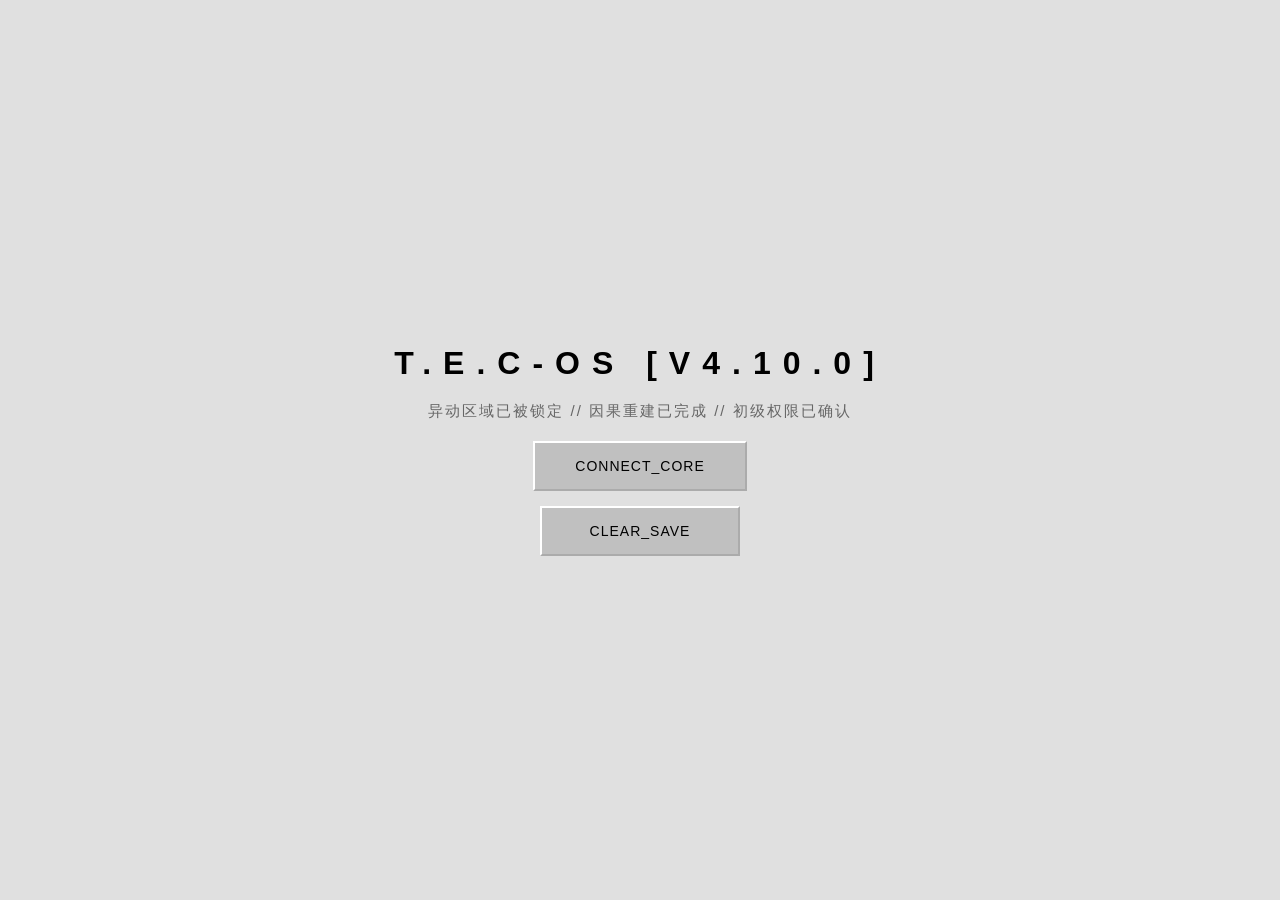
==== index.html @ 4143c0d0 "Add files via upload" ====
<html lang="zh-CN">
<head>
    <meta charset="UTF-8">
    <meta name="viewport" content="width=device-width, initial-scale=1.0, maximum-scale=1.0, user-scalable=no">
    <title>T.E.C-OS v4.11.0 - 异动区域已被锁定</title>
    <style>
        /* ========================== 全局样式 - 禁止修改 Start ========================== */
        :root {
            --os-green: #0066cc; /* 更柔和的蓝色 */
            --os-dark: #808080; /* 更深的灰色 */
            --os-warn: #cc6600; /* 更柔和的橙色 */
            --os-crit: #cc3333; /* 更柔和的红色 */
            --os-truename: #9966cc; /* 更柔和的紫色 */
            --os-bg: #e0e0e0; /* 更柔和的背景灰 */
            --color-char: #0066cc; /* 更柔和的蓝色 */
            --color-item: #669933; /* 更柔和的绿色 */
            --color-loc: #9966cc; /* 更柔和的紫色 */
            --panel-border: 2px outset #ffffff; /* 保持凸起边框 */
            --slot-border: 2px solid #999999; /* 更明显的边框 */
            --fs-small: 12px;
            --fs-main: 14px;
            --fs-large: 16px;
            --cyber-cyan: #0066cc; /* 更柔和的青色 */
            --cyber-pink: #cc6699; /* 更柔和的粉色 */
        }

        * { box-sizing: border-box; scrollbar-width: thin; scrollbar-color: var(--os-green) var(--os-bg); }
        body { margin: 0; padding: 0; background-color: var(--os-bg); color: #000000; font-family: "Arial", "Helvetica", sans-serif; height: 100vh; overflow: hidden; display: flex; flex-direction: column; }

        /* Overlays */
        .overlay { position: fixed; top: 0; left: 0; width: 100vw; height: 100vh; background: rgba(0, 0, 0, 0.95); z-index: 10000; display: none; flex-direction: column; align-items: center; justify-content: center; text-align: center; padding: 20px; }
        #boot-overlay { display: flex; background: var(--os-bg); }

        /* Main UI Layout */
        #main-system { display: grid; grid-template-areas: "header header header" "scene monitor entity" "logic logic action"; grid-template-rows: 40px 1fr 240px; grid-template-columns: 1fr 1.2fr 380px; gap: 8px; padding: 8px; height: 100vh; visibility: hidden; }

        header { grid-area: header; border: var(--panel-border); display: flex; align-items: center; padding: 0 15px; justify-content: space-between; font-size: 13px; background: #ffffff; }
        .panel { border: var(--panel-border); background: #ffffff; overflow: hidden; display: flex; flex-direction: column; }
        .panel-title { background: var(--os-green); color: #ffffff; font-size: 11px; padding: 5px 10px; font-weight: bold; text-transform: uppercase; letter-spacing: 1px; border: 1px solid #ffffff; border-bottom: 1px solid #000000; }
        
        #scene-panel { grid-area: scene; padding: 20px; overflow-y: auto; line-height: 1.8; font-size: 15px; }
        #monitor-panel { grid-area: monitor; padding: 12px; }
        #log-container { flex: 1; overflow-y: auto; font-size: var(--fs-main); line-height: 1.6; padding: 10px; } 
        
        /* 微博风格日志 */
        .log-entry { margin-bottom: 12px; }
        .log-time { color: #999; font-size: 11px; margin-right: 8px; }
        .log-with-media { margin-bottom: 8px; }
        .log-image, .log-audio { margin-top: 8px; }
        .log-image img { max-width: 300px; border-radius: 8px; cursor: pointer; }
        
        .weibo-entry {
            display: flex;
            gap: 10px;
            background: #fafafa;
            border: 1px solid #eee;
            border-radius: 12px;
            padding: 12px;
            margin-bottom: 8px;
        }
        .weibo-avatar {
            width: 48px;
            height: 48px;
            border-radius: 50%;
            overflow: hidden;
            flex-shrink: 0;
            background: #e0e0e0;
        }
        .weibo-avatar img {
            width: 100%;
            height: 100%;
            object-fit: cover;
        }
        .weibo-avatar-placeholder {
            display: flex;
            align-items: center;
            justify-content: center;
            font-size: 20px;
            color: #999;
            background: linear-gradient(135deg, #e0e0e0, #f0f0f0);
        }
        .weibo-content { flex: 1; min-width: 0; }
        .weibo-speaker {
            font-weight: bold;
            color: var(--os-green);
            margin-bottom: 4px;
            font-size: 13px;
        }
        .weibo-text { line-height: 1.6; word-break: break-word; }
        .weibo-media { margin-top: 10px; }
        .weibo-image {
            max-width: 100%;
            max-height: 300px;
            border-radius: 8px;
            cursor: pointer;
            transition: transform 0.2s;
        }
        .weibo-image:hover { transform: scale(1.02); }
        .weibo-audio {
            width: 100%;
            max-width: 300px;
            height: 36px;
        }
        
        /* 图片预览弹窗 */
        .image-preview-overlay {
            position: fixed;
            top: 0; left: 0; right: 0; bottom: 0;
            background: rgba(0,0,0,0.9);
            display: flex;
            align-items: center;
            justify-content: center;
            z-index: 100000;
            cursor: pointer;
        }
        .image-preview-overlay img {
            max-width: 90%;
            max-height: 90%;
            border-radius: 8px;
        }
        .image-preview-overlay .close-btn {
            position: absolute;
            top: 20px;
            right: 30px;
            font-size: 40px;
            color: white;
            cursor: pointer;
        }
        
        #entity-panel { grid-area: entity; }
        #logic-panel { grid-area: logic; padding: 15px; display: flex; flex-direction: column; gap: 12px; }

        .matrix-container { display: grid; grid-template-columns: repeat(5, 1fr); gap: 10px; flex: 1; }
        .slot { border: var(--slot-border); padding: 8px; display: flex; flex-direction: column; min-height: 85px; background: #f5f5f5; }
        .slot-label { font-size: 11px; color: var(--os-green); margin-bottom: 8px; font-weight: bold; }
        .slot-content { flex: 1; display: flex; flex-direction: column; gap: 6px; overflow-y: auto; }

        #action-area { grid-area: action; display: flex; flex-direction: column; gap: 8px; }
        .command-panel { flex: 1; padding: 15px; position: relative; }
        #command-line { background: #ffffff; border: 2px inset #c0c0c0; color: #000000; font-family: inherit; width: 100%; outline: none; padding: 12px 5px; font-size: var(--fs-large); }
        #command-line:focus { background: #ffffff; border: 2px inset #c0c0c0; }

        .inference-btn-container { padding: 10px; background: #c0c0c0; border-top: 2px inset #c0c0c0; display: flex; align-items: center; justify-content: center; }
        .inference-btn { 
            background: #c0c0c0; 
            border: 2px outset #ffffff; 
            color: #000000; 
            padding: 12px 20px; 
            cursor: pointer; 
            font-family: inherit; 
            font-weight: bold; 
            text-transform: uppercase; 
            letter-spacing: 2px;
            transition: all 0.2s cubic-bezier(0.4, 0, 0.2, 1);
            width: 100%;
        }
        .inference-btn:hover { background: #c0c0c0; color: #000000; box-shadow: none; }
        .inference-btn:active { border-style: inset; }

        /* --- TRUE ENDING: Windows 98 死机风格 --- */
        #capture-overlay { 
            background: #0000aa; /* Windows 98 蓝色背景 */
            z-index: 50000;
            overflow-y: auto;
            justify-content: flex-start;
            padding-top: 5vh;
        }

        /* 移除背景的大面积强烈闪烁，改为文字局部闪烁 */
        #capture-overlay.critical-glitch {
            background-color: #0000aa; /* 保持蓝色背景 */
            animation: none; /* 彻底死机感，不闪烁背景 */
        }

        .truename-identified-label {
            color: #ffffff; /* 白色文字 */
            font-size: 1.8rem; /* 优化字号，防止溢出 */
            letter-spacing: 12px;
            font-weight: 800;
            margin-bottom: 10px;
            text-transform: uppercase;
            font-family: "Arial", "Helvetica", sans-serif;
            animation: nameGlitch 3s infinite;
            will-change: transform, opacity;
        }

        .truename-title {
            color: #ffffff; /* 白色文字 */
            font-size: 6.0rem; /* 优化字号 */
            letter-spacing: 25px;
            font-weight: 900;
            margin: 10px 0 30px 0;
            font-family: "Arial", "Helvetica", sans-serif;
            animation: nameGlitch 4s infinite reverse;
            will-change: transform, opacity;
        }

        /* 坏死闪烁感限制在文字上 */
        @keyframes nameGlitch {
            0% { transform: translate(0); opacity: 1; }
            92% { transform: translate(0); opacity: 1; }
            94% { transform: translate(-2px, 1px); opacity: 0.8; text-shadow: 2px 0 #ffffff; }
            96% { transform: translate(2px, -1px); opacity: 0.9; text-shadow: -2px 0 #ffffff; }
            98% { transform: translate(-1px, -2px); opacity: 0.8; }
            100% { transform: translate(0); opacity: 1; }
        }

        #story-container {
            display: flex;
            flex-direction: column;
            align-items: center;
            width: 100%;
            max-width: 800px;
            margin: 0 auto;
        }

        .story-line { 
            font-size: 1rem;
            margin: 8px 0; 
            opacity: 0; 
            transform: translateY(10px); 
            transition: all 1s ease-out; 
            color: #ffffff; /* 白色文字 */
            font-weight: 400;
            letter-spacing: 4px;
            text-align: center;
            width: 100%;
        }
        .story-line.active { opacity: 1; transform: translateY(0); }

        .reboot-btn-red {
            background: #800000; /* Windows 98 红色 */
            border: 2px solid #ffffff;
            color: #ffffff;
            padding: 15px 40px;
            font-size: 1.1rem;
            cursor: pointer;
            font-family: "Arial", "Helvetica", sans-serif;
            font-weight: bold;
            letter-spacing: 10px;
            transition: 0.3s;
            text-transform: uppercase;
            margin-top: 30px;
        }
        .reboot-btn-red:hover {
            background: #ff0000;
            color: #ffffff;
        }

        .disconnect-text {
            color: #ffffff;
            font-size: 2rem;
            font-weight: bold;
            letter-spacing: 12px;
            margin-bottom: 30px;
            text-transform: uppercase;
            animation: none; /* 保持静止，死机感 */
        }

        /* Utility classes */
        .interactive-obj { cursor: pointer; font-weight: bold; text-decoration: underline; text-underline-offset: 4px; transition: 0.2s; }
        .obj-char { color: var(--color-char); }
        .obj-item { color: var(--color-item); }
        .obj-loc { color: var(--color-loc); }
        .clue-link { color: var(--os-warn); text-decoration: underline; font-weight: bold; cursor: pointer; text-shadow: 0 0 2px var(--os-warn); }
        .clue-synced { color: var(--os-green); font-weight: bold; text-decoration: none; cursor: default; }
        /* 高亮样式（无交互） */
        .highlight-item { color: var(--color-item); font-weight: bold; }
        .highlight-char { color: var(--color-char); font-weight: bold; }
        .highlight-loc { color: var(--color-loc); font-weight: bold; }
        /* 移除可能导致模糊的动画 */
        .clue-node, .mini-clue { padding: 8px; border: 2px outset #ffffff; font-size: var(--fs-main); cursor: pointer; background: #c0c0c0; color: #000000; margin-bottom: 8px; }
        .clue-node:hover { background: #c0c0c0; color: #000000; border-style: inset; }
        .clue-node.hidden { display: none; }
        .mini-clue { margin-bottom: 4px; padding: 4px; font-size: 11px; border: 2px inset #c0c0c0; color: #000000; background: #ffffff; }
        #context-menu { position: fixed; background: #c0c0c0; border: 2px outset #ffffff; z-index: 30000; display: none; min-width: 160px; }
        .menu-item { padding: 12px 15px; font-size: 14px; cursor: pointer; color: #000000; border-bottom: 1px solid #000000; display: flex; align-items: center; gap: 8px; }
        .menu-item:hover { background: var(--os-green); color: #ffffff; }
        .modal { position: fixed; top: 50%; left: 50%; transform: translate(-50%, -50%); background: #c0c0c0; border: 2px outset #ffffff; padding: 25px; z-index: 40000; display: none; min-width: 400px; max-width: 80vw; }
        .boot-btn { background: #c0c0c0; border: 2px outset #ffffff; color: #000000; padding: 10px; cursor: pointer; font-family: inherit; text-transform: uppercase; }
        .boot-btn:hover { background: #c0c0c0; color: #000000; border-style: inset; }
        .boot-btn:active { border-style: inset; }
        .narrative-capture { border-left: 3px solid var(--os-warn); padding: 5px 0 5px 15px; margin: 12px 0; color: #333333; background: #f5f5f5; }

        /* 观察说明文字样式 */
        .observation-description {
            color: #333333;
            background: #ffffff;
            padding: 10px;
            border: 1px solid #cccccc;
            margin: 10px 0;
        }
        /* ========================== 全局样式 - 禁止修改 End ========================== */

        /* ========================== 可修改区域 - 自定义样式 Start ========================== */
        /* 仅可在此区域添加/修改自定义样式，禁止修改上方原有样式 */

        /* 提取内联样式 */
        #clues-list {
            padding: 12px;
            flex: 3; /* 逻辑节点库占据更多空间 */
            overflow-y: auto;
            border-bottom: 2px inset #c0c0c0;
        }

        #endings-history {
            padding: 12px;
            flex: 1; /* 已解析因果占据较少空间 */
            overflow-y: auto;
        }

        /* 移动端Tab导航 */
        .mobile-tab-nav {
            display: none;
        }

        /* 移动端适配 - 单屏Tab切换 */
        @media (max-width: 768px) {
            body {
                overflow: hidden;
                height: 100vh;
            }

            #main-system {
                grid-template-areas: "tabnav" "content" "action";
                grid-template-rows: auto 1fr auto;
                grid-template-columns: 1fr;
                height: 100vh;
                overflow: hidden;
                padding: 4px;
                gap: 4px;
            }

            /* Tab导航 */
            .mobile-tab-nav {
                display: flex;
                grid-area: tabnav;
                background: #c0c0c0;
                border: 2px outset #ffffff;
            }

            .mobile-tab-btn {
                flex: 1;
                background: #c0c0c0;
                border: none;
                border-right: 2px inset #c0c0c0;
                color: #000000;
                padding: 12px 4px;
                font-family: inherit;
                font-size: 12px;
                cursor: pointer;
                text-transform: uppercase;
                letter-spacing: 1px;
            }

            .mobile-tab-btn:last-child {
                border-right: none;
            }
            
            .mobile-tab-btn.active {
                background: #ffffff;
                border: 2px inset #c0c0c0;
                color: #000000;
            }

            /* 隐藏桌面header */
            header {
                display: none;
            }

            /* 内容区域 - 所有面板都在这里 */
            #scene-panel,
            #monitor-panel,
            #entity-panel,
            #logic-panel {
                display: none;
                overflow: hidden;
            }

            /* Tab1: 场景 - 显示场景面板 */
            #main-system[data-tab="scene"] #scene-panel {
                display: flex;
                grid-area: scene;
            }

            /* Tab2: 矩阵 - 显示逻辑面板和线索面板 */
            #main-system[data-tab="matrix"] #logic-panel {
                display: flex;
                grid-area: logic;
            }

            #main-system[data-tab="matrix"] #entity-panel {
                display: flex;
                grid-area: entity;
            }

            /* Tab3: 因果 - 显示已解析因果 */
            #main-system[data-tab="truth"] #entity-panel {
                display: flex;
                grid-area: entity;
            }

            /* ===== Tab1 场景布局 ===== */
            #main-system[data-tab="scene"] {
                grid-template-areas: "tabnav" "scene" "monitor" "action";
                grid-template-rows: auto 1fr 1fr auto;
            }

            #main-system[data-tab="scene"] #scene-panel {
                flex-direction: column;
                padding: 0;
                grid-area: scene;
            }

            #main-system[data-tab="scene"] #text-scene {
                flex: 1;
                padding: 12px;
                font-size: 14px;
                line-height: 1.6;
                overflow-y: auto;
            }

            /* 日志在场景下方 */
            #main-system[data-tab="scene"] #monitor-panel {
                display: flex;
                flex-direction: column;
                grid-area: monitor;
                padding: 10px;
                border: none;
                border-top: var(--panel-border);
            }

            #main-system[data-tab="scene"] #monitor-panel .panel-title {
                display: block;
                background: transparent;
                color: var(--os-warn);
                padding: 0 0 8px 0;
                font-size: 10px;
                border-bottom: 1px solid rgba(255, 204, 0, 0.3);
                margin-bottom: 8px;
                flex-shrink: 0;
            }

            /* ===== Tab2 矩阵布局 ===== */
            #main-system[data-tab="matrix"] {
                grid-template-areas: "tabnav" "logic" "entity" "action";
                grid-template-rows: auto 1fr 1fr auto;
            }

            #main-system[data-tab="matrix"] #logic-panel {
                display: flex;
                flex-direction: column;
                grid-area: logic;
                padding: 10px;
            }

            #main-system[data-tab="matrix"] .matrix-container {
                grid-template-columns: repeat(2, 1fr);
                gap: 6px;
                flex: 1;
            }

            #main-system[data-tab="matrix"] .slot {
                min-height: 50px;
                padding: 5px;
            }

            #main-system[data-tab="matrix"] #entity-panel {
                display: flex;
                flex-direction: column;
                grid-area: entity;
                padding: 10px;
                border-top: var(--panel-border);
            }

            /* ===== Tab2 矩阵布局 - 只显示DATA_NODES ===== */
            #main-system[data-tab="matrix"] #entity-panel {
                display: flex;
                flex-direction: column;
                grid-area: entity;
                padding: 10px;
                border-top: var(--panel-border);
            }

            /* 矩阵Tab：隐藏第二个标题(ACHIEVED_TRUTH)和对应内容 */
            /* ACHIEVED_TRUTH标题在#clues-list之后，使用相邻兄弟选择器 */
            #main-system[data-tab="matrix"] #entity-panel > #clues-list + .panel-title,
            #main-system[data-tab="matrix"] #endings-history {
                display: none !important;
            }

            /* 矩阵Tab：显示第一个标题(DATA_NODES)，隐藏默认绿色背景 */
            #main-system[data-tab="matrix"] #entity-panel > .panel-title:first-of-type {
                display: block !important;
                background: transparent !important;
                color: var(--os-green) !important;
                padding: 0 0 8px 0 !important;
                font-size: 10px !important;
                border-bottom: 1px solid rgba(0, 255, 65, 0.3) !important;
                margin-bottom: 8px !important;
            }

            #main-system[data-tab="matrix"] #clues-list {
                flex: 1;
                height: auto;
                overflow-y: auto;
            }

            /* ===== Tab3 因果布局 - 只显示ACHIEVED_TRUTH ===== */
            #main-system[data-tab="truth"] {
                grid-template-areas: "tabnav" "entity" "action";
            }

            #main-system[data-tab="truth"] #entity-panel {
                display: flex;
                flex-direction: column;
                grid-area: entity;
                padding: 10px;
            }

            /* 因果Tab：隐藏第一个标题(DATA_NODES)和对应内容 */
            #main-system[data-tab="truth"] #entity-panel > .panel-title:first-of-type,
            #main-system[data-tab="truth"] #clues-list {
                display: none;
            }

            /* 因果Tab：显示第二个标题(ACHIEVED_TRUTH) */
            #main-system[data-tab="truth"] #entity-panel > .panel-title:nth-of-type(2) {
                display: block;
                background: transparent;
                color: var(--os-green);
                padding: 0 0 8px 0;
                font-size: 10px;
                border-bottom: 1px solid rgba(0, 255, 65, 0.3);
                margin-bottom: 8px;
            }

            #main-system[data-tab="truth"] #endings-history {
                display: block;
                flex: 1;
                overflow-y: auto;
            }

            /* 操作区域 */
            #action-area {
                grid-area: action;
                gap: 4px;
            }

            .command-panel {
                padding: 8px;
            }

            #command-line {
                font-size: 14px;
                padding: 8px 5px;
            }

            .inference-btn-container {
                padding: 6px;
            }

            .inference-btn {
                padding: 10px 12px;
                font-size: 11px;
                letter-spacing: 1px;
            }

            /* 触摸优化 */
            .mobile-tab-btn,
            .inference-btn,
            .clue-node {
                min-height: 44px;
            }

            /* 移动端右键菜单适配 */
            #context-menu {
                max-width: 80vw;
                min-width: 120px;
                box-shadow: 3px 3px 0 var(--os-green);
            }

            .menu-item {
                padding: 10px 12px;
                font-size: 13px;
            }
        }

        @media (max-width: 480px) {
            .mobile-tab-btn {
                font-size: 11px;
                padding: 10px 2px;
            }

            #main-system[data-tab="scene"] #text-scene {
                font-size: 13px;
                padding: 10px;
            }

            #main-system[data-tab="matrix"] .matrix-container {
                gap: 4px;
            }

            #main-system[data-tab="matrix"] .slot {
                min-height: 45px;
            }

            .slot-label {
                font-size: 9px;
            }
        }

        /* 移动端图片适配 */
        @media (max-width: 768px) {
            .weibo-image {
                max-height: 200px;
            }
            
            #main-system[data-tab="scene"] #monitor-panel .weibo-image {
                max-width: 100%;
                height: auto;
            }
        }

        @media (max-width: 480px) {
            .weibo-image {
                max-height: 150px;
            }
        }
        /* ========================== 可修改区域 - 自定义样式 End ========================== */
    </style>
</head>
<body>
    <!-- ========================== HTML结构 - 禁止修改 Start ========================== -->
    <div id="boot-overlay" class="overlay">
        <div style="letter-spacing: 12px; font-size: 2rem; font-weight: bold;" id="boot-title">T.E.C-OS [V4.10.0]</div>
        <div style="font-size: 15px; margin: 20px 0; color: #666; letter-spacing: 2px;">异动区域已被锁定 // 因果重建已完成 // 初级权限已确认</div>
        <button class="boot-btn" style="padding: 15px 40px; font-size: 14px; letter-spacing: 1px; min-width: 200px;" onclick="Engine.init()">CONNECT_CORE</button>
        <button class="boot-btn" style="padding: 15px 40px; margin-top: 15px; font-size: 14px; letter-spacing: 1px; min-width: 200px;" onclick="Engine.confirmClearSave()">CLEAR_SAVE</button>
    </div>

    <div id="ui-modal" class="modal">
        <div id="modal-title" style="color:var(--os-warn); font-weight: bold; margin-bottom: 12px; border-bottom: 1px solid; padding-bottom: 8px;">SYSTEM_PROMPT</div>
        <div id="modal-body" style="font-size: 15px; margin-bottom: 20px; line-height: 1.6;"></div>
        <div id="modal-input-container"></div>
        <div style="display:flex; justify-content: flex-end; gap: 12px;">
            <button class="boot-btn" id="modal-cancel" onclick="Engine.closeModal()">CLOSE</button>
            <button class="boot-btn" id="modal-confirm">CONFIRM</button>
        </div>
    </div>

    <div id="context-menu"></div>

    <!-- REFINED TRUE ENDING OVERLAY -->
    <div id="capture-overlay" class="overlay">
        <div id="capture-content" style="width: 100%; display: flex; flex-direction: column; align-items: center; min-height: 100%;">
            <div id="status-line" style="color: var(--cyber-cyan); font-size: 10px; margin-bottom: 30px; letter-spacing: 8px;">[ CAUSALITY_ANCHOR_ESTABLISHED // DATA_OVERFLOW ]</div>
            
            <div id="truename-block" style="display:none; flex-direction: column; align-items: center;">
                <div class="truename-identified-label">真名已识别</div>
                <h2 class="truename-title">『花魄』</h2>
            </div>

            <div id="story-container"></div>

            <div id="capture-actions" style="margin-top:40px; opacity:0; transition: 3s; display: flex; flex-direction: column; align-items: center; width: 100%; padding-bottom: 50px;">
                <div id="disconnect-notice" style="display: none; text-align: center;">
                    <div class="disconnect-text">调查员已断开连接</div>
                    <button class="boot-btn" style="padding: 12px 40px; border-color: #444; color: #888; letter-spacing: 4px; font-size: 13px; cursor: pointer;" onclick="location.reload()">断线重连 (RECONNECT)</button>
                </div>
                <button id="final-capture-btn" class="reboot-btn-red" onclick="Engine.performFinalCapture()">确认捕获 (CAPTURE)</button>
            </div>
        </div>
    </div>

    <main id="main-system" data-tab="scene">
        <!-- 移动端Tab导航 -->
        <nav class="mobile-tab-nav" role="tablist" aria-label="移动端标签导航">
            <button class="mobile-tab-btn active" data-tab="scene" role="tab" aria-selected="true" aria-controls="scene-panel">场景</button>
            <button class="mobile-tab-btn" data-tab="matrix" role="tab" aria-selected="false" aria-controls="logic-panel">矩阵</button>
            <button class="mobile-tab-btn" data-tab="truth" role="tab" aria-selected="false" aria-controls="entity-panel">因果</button>
        </nav>

        <header>
            <div id="loc-tag">SCANNER // LOCALHOST</div>
            <div id="progress-tag">SYNC: 0.00%</div>
            <div id="os-time">00:00:00</div>
        </header>

        <div class="panel" id="scene-panel">
            <div class="panel-title">SCENE_FEED (视域终端)</div>
            <div id="text-scene"></div>
        </div>

        <div class="panel" id="monitor-panel">
            <div class="panel-title">SYS_LOGS (因果追踪)</div>
            <div id="log-container"></div>
        </div>

        <div class="panel" id="entity-panel">
            <div class="panel-title">DATA_NODES (逻辑节点库)</div>
            <div id="clues-list"></div>
            <div class="panel-title">ACHIEVED_TRUTH (已解析因果)</div>
            <div id="endings-history"></div>
        </div>

        <div class="panel" id="logic-panel">
            <div class="panel-title">INFERENCE_MATRIX (逻辑阵列)</div>
            <div class="matrix-container">
                <div class="slot" data-type="vision"><span class="slot-label">视觉 (V)</span><div class="slot-content" id="slot-vision"></div></div>
                <div class="slot" data-type="hearing"><span class="slot-label">听觉 (H)</span><div class="slot-content" id="slot-hearing"></div></div>
                <div class="slot" data-type="touch"><span class="slot-label">触觉 (T)</span><div class="slot-content" id="slot-touch"></div></div>
                <div class="slot" data-type="smell"><span class="slot-label">嗅觉 (S)</span><div class="slot-content" id="slot-smell"></div></div>
                <div class="slot" data-type="taste"><span class="slot-label">味觉 (A)</span><div class="slot-content" id="slot-taste"></div></div>
            </div>
        </div>

        <div id="action-area">
            <div class="panel command-panel">
                <div class="panel-title">TERMINAL_INPUT (指令交互)</div>
                <div style="flex:1; display:flex; align-items:center;">
                    <input type="text" id="command-line" autocomplete="off" placeholder="查询/捕获/前往/出示/更新">
                </div>
            </div>
            <div class="panel" style="border-top: none;">
                <div class="inference-btn-container">
                    <button class="inference-btn" onclick="Engine.executeInference()">
                        [ SYNC_MATRIX_INFERENCE ]
                    </button>
                </div>
            </div>
        </div>
    </main>
    <!-- ========================== HTML结构 - 禁止修改 End ========================== -->

    <script>
        // ========================== 全局配置 Start ==========================
        const CONFIG = {
            VERSION: 'v4.10.0',
            SAVE_KEY: 'causal_os_save',
            // 颜色配置
            COLORS: {
                GREEN: '#0066cc',
                DARK: '#808080',
                WARN: '#cc6600',
                CRIT: '#cc3333',
                TRUENAME: '#9966cc',
                BG: '#e0e0e0',
                CHAR: '#0066cc',
                ITEM: '#669933',
                LOC: '#9966cc',
                CYAN: '#0066cc',
                PINK: '#cc6699'
            },
            // 动画延迟
            DELAYS: {
                STORY_LINE: 1500,
                CAPTURE_ACTIONS: 6000,
                TRUENAME_BLOCK: 800,
                GLITCH_NOTICE: 400
            },
            // 日志配置
            LOG: {
                BUFFER_FLUSH_INTERVAL: 50,
                MAX_BUFFER_SIZE: 500,
                SAVE_LOG_DEBOUNCE: 2000  // 保存日志防抖间隔（毫秒）
            },
            // 菜单配置
            MENU: {
                ESTIMATED_WIDTH: 160,
                ESTIMATED_HEIGHT: 120,
                BOUNDARY_PADDING: 10
            }
        };
        // ========================== 全局配置 End ==========================

        // ========================== 工具函数 Start ==========================
        // XSS防护：HTML转义
        function escapeHtml(str) {
            if (str === null || str === undefined) return '';
            const div = document.createElement('div');
            div.textContent = str;
            return div.innerHTML;
        }

        // 正则表达式特殊字符转义
        function escapeHtmlForRegex(str) {
            if (str === null || str === undefined) return '';
            return str.replace(/[.*+?^${}()|[\]\\]/g, '\\$&');
        }

        // 防抖函数
        function debounce(func, wait) {
            let timeout;
            return function executedFunction(...args) {
                const later = () => {
                    clearTimeout(timeout);
                    func(...args);
                };
                clearTimeout(timeout);
                timeout = setTimeout(later, wait);
            };
        }
        // ========================== 工具函数 End ==========================

        // ========================== 玩法管理器 Start ==========================
        const GameplayManager = {
            handlers: {},
            
            register(type, handler) {
                this.handlers[type] = handler;
            },
            
            execute(engine, targetId, cmd, extraData = {}) {
                const handler = this.handlers[cmd.type];
                if (handler) {
                    return handler.execute(engine, targetId, cmd, extraData);
                }
                engine.addLog(`未知玩法类型: ${cmd.type}`, "error");
                return false;
            },
            
            hasHandler(type) {
                return !!this.handlers[type];
            }
        };

        // 密码解锁玩法
        GameplayManager.register('password', {
            execute(engine, targetId, cmd) {
                engine.showModal({
                    title: `加密锁定: ${escapeHtml(engine.state.data.items[targetId].label)}`,
                    body: "输入授权密钥进行逻辑解构：",
                    hasInput: true,
                    confirm: (val) => {
                        if (val === cmd.value) {
                            engine.addLog(`[密钥匹配成功]`, "sys");
                            engine.closeModal();
                            if (cmd.onSuccess) engine.applyResults(cmd.onSuccess);
                        } else {
                            engine.addLog("密钥校验失败：访问被拒绝。", "error");
                        }
                    }
                });
            }
        });

        // 文本显示玩法
        GameplayManager.register('text', {
            execute(engine, targetId, cmd, extraData = {}) {
                engine.addLog(engine.processTextWithClues(cmd.value), "info", {
                    image: extraData.image || null,
                    audio: extraData.audio || null
                });
                if (cmd.results) engine.applyResults(cmd.results);
            }
        });

        // 对话玩法
        GameplayManager.register('talk', {
            execute(engine, targetId, cmd) {
                const char = engine.state.data.chars[targetId];
                if (char) {
                    // 获取当前场景
                    const currentSceneId = engine.state.currentScene;
                    
                    // 确定要使用的对话队列
                    let talkQueue = null;
                    // 优先检查场景绑定的对话
                    if (char.sceneTalks && char.sceneTalks[currentSceneId] && char.sceneTalks[currentSceneId].length > 0) {
                        talkQueue = char.sceneTalks[currentSceneId];
                    } 
                    // 然后检查默认对话
                    else if (char.defaultTalks && char.defaultTalks.length > 0) {
                        talkQueue = char.defaultTalks;
                    }
                    // 最后降级到旧的 talkQueue
                    else if (char.talkQueue && char.talkQueue.length > 0) {
                        talkQueue = char.talkQueue;
                    }
                    
                    if (talkQueue) {
                        if (engine.state.charTalkIndex[targetId] === undefined) {
                            engine.state.charTalkIndex[targetId] = 0;
                        }
                        const currentTalk = talkQueue[engine.state.charTalkIndex[targetId]];
                        // 微博风格显示对话：带头像和说话者
                        engine.addLog(
                            engine.processTextWithClues(currentTalk.text), 
                            "info",
                            { 
                                avatar: char.avatar || null,
                                speaker: char.name,
                                image: currentTalk.image || null,
                                audio: currentTalk.audio || null
                            }
                        );
                        if (currentTalk.results) engine.applyResults(currentTalk.results);
                        engine.state.charTalkIndex[targetId] = 
                            (engine.state.charTalkIndex[targetId] + 1) % talkQueue.length;
                    }
                }
            }
        });

        // 组合锁玩法
        GameplayManager.register('comboLock', {
            execute(engine, targetId, cmd) {
                const digits = cmd.digits || 4;
                engine.showModal({
                    title: `组合锁: ${escapeHtml(engine.state.data.items[targetId].label)}`,
                    body: `输入${digits}位组合码：`,
                    hasInput: true,
                    confirm: (val) => {
                        if (val === cmd.value) {
                            engine.addLog(`[组合匹配成功]`, "sys");
                            engine.closeModal();
                            if (cmd.onSuccess) engine.applyResults(cmd.onSuccess);
                        } else {
                            engine.addLog(`组合错误，请重试。`, "error");
                        }
                    }
                });
            }
        });

        // 选择分支玩法
        GameplayManager.register('choice', {
            execute(engine, targetId, cmd) {
                const options = cmd.options || [];
                const container = document.getElementById('modal-input-container');
                
                engine.showModal({
                    title: cmd.title || "选择",
                    body: cmd.prompt || "请选择：",
                    hasInput: false,
                    confirm: null
                });
                
                container.innerHTML = '';
                options.forEach((opt, idx) => {
                    const btn = document.createElement('button');
                    btn.className = 'boot-btn';
                    btn.style.cssText = 'display: block; width: 100%; margin: 8px 0; text-align: left;';
                    btn.innerText = escapeHtml(opt.label);
                    btn.onclick = () => {
                        engine.closeModal();
                        if (opt.results) engine.applyResults(opt.results);
                        if (opt.message) engine.addLog(engine.processTextWithClues(opt.message), "info");
                    };
                    container.appendChild(btn);
                });
                
                document.getElementById('modal-confirm').style.display = 'none';
                document.getElementById('modal-cancel').innerText = '取消';
                
                // 存储原始closeModal以便恢复
                const originalCloseModal = engine.closeModal.bind(engine);
                engine.closeModal = function() {
                    originalCloseModal();
                    // 恢复确认按钮显示
                    document.getElementById('modal-confirm').style.display = '';
                    // 恢复closeModal
                    engine.closeModal = originalCloseModal;
                };
            }
        });

        // 物品记录玩法
        GameplayManager.register('pickup', {
            execute(engine, targetId, cmd) {
                const itemData = engine.state.data.items[targetId];
                if (!itemData) {
                    engine.addLog(`[记录失败] 物品不存在。`, "error");
                    return;
                }
                
                if (!itemData.canBePicked) {
                    engine.addLog(`[记录失败] 该物品无法记录。`, "error");
                    return;
                }
                
                if (engine.state.inventory.includes(targetId)) {
                    engine.addLog(`[记录失败] 该物品已在物品档案中。`, "warn");
                    return;
                }
                
                engine.state.inventory.push(targetId);
                engine.addLog(`[记录成功] "${escapeHtml(itemData.label)}"已被记录在案。`, "sys");
                engine.saveGame();
            }
        });

        // 物品使用玩法
        GameplayManager.register('useItem', {
            execute(engine, targetId, cmd) {
                const requiredItem = cmd.requiredItem;
                // 检查物品档案中是否有该物品
                const hasItemInInventory = engine.state.inventory.includes(requiredItem);
                
                if (hasItemInInventory) {
                    let successMessage = cmd.successMessage || '物品已使用。';
                    engine.addLog(`[使用成功] ${engine.processTextWithClues(successMessage)}`, "sys");
                    if (cmd.onSuccess) engine.applyResults(cmd.onSuccess);
                } else {
                    // 使用自定义失败消息或默认消息
                    const failMessage = cmd.failMessage || `物品档案中没有"${requiredItem}"。`;
                    engine.addLog(`[使用失败] ${escapeHtml(failMessage)}`, "error");
                }
            }
        });



        // 条件触发玩法
        GameplayManager.register('conditional', {
            execute(engine, targetId, cmd) {
                const conditions = cmd.conditions || [];
                let allMet = true;
                let failedCondition = null;
                
                for (const cond of conditions) {
                    if (cond.flag && !engine.state.gameFlags[cond.flag]) {
                        allMet = false;
                        failedCondition = cond;
                        break;
                    }
                    if (cond.clue && !engine.state.foundClueIds.includes(cond.clue)) {
                        allMet = false;
                        failedCondition = cond;
                        break;
                    }
                }
                
                if (allMet) {
                    engine.addLog(engine.processTextWithClues(cmd.successMessage || '条件满足。'), "sys");
                    if (cmd.onSuccess) engine.applyResults(cmd.onSuccess);
                } else {
                    engine.addLog(engine.processTextWithClues(failedCondition?.failMessage || cmd.failMessage || '条件不满足。'), "error");
                }
            }
        });
        // ========================== 玩法管理器 End ==========================

        // ========================== 核心引擎逻辑 - 禁止修改 Start ==========================
        const Engine = {
            state: {
                currentScene: "",
                foundClueIds: [], 
                gameFlags: {}, 
                matrix: { vision: [], hearing: [], touch: [], smell: [], taste: [] },
                charTalkIndex: {}, 
                achievedEndings: [], // 已达成的结局
                inventory: [], // 物品档案 - 存储已记录的物品ID
                data: null,
                lastSaveLogTime: 0 // 上次显示保存日志的时间戳
            },

            init() {
                // 设置全局engine变量
                window.engine = this;
                
                // 设置版本号显示
                const bootTitle = document.getElementById('boot-title');
                if (bootTitle) {
                    bootTitle.textContent = `T.E.C-OS [${CONFIG.VERSION.toUpperCase()}]`;
                }
                
                // 初始化 BroadcastChannel 监听器
                this.initBroadcastChannel();
                
                // 尝试加载保存的游戏状态
                const savedState = localStorage.getItem(CONFIG.SAVE_KEY);
                if (savedState) {
                    try {
                        const parsedState = JSON.parse(savedState);
                        this.state.currentScene = parsedState.currentScene;
                        this.state.foundClueIds = parsedState.foundClueIds;
                        this.state.gameFlags = parsedState.gameFlags;
                        this.state.matrix = parsedState.matrix;
                        this.state.charTalkIndex = parsedState.charTalkIndex;
                        this.state.achievedEndings = parsedState.achievedEndings || [];
                        this.state.inventory = parsedState.inventory || []; // 加载物品档案数据，确保向后兼容
                        this.state.data = initialProjectData; // 数据结构保持不变
                        document.getElementById('boot-overlay').style.display = 'none';
                        document.getElementById('main-system').style.visibility = 'visible';
                        this.renderScene();
                        this.startTime();
                        this.addLog(`T.E.C-OS ${CONFIG.VERSION} 内核已启动。检测到存档数据。`, "sys");
                        this.addLog("正在恢复上次会话...", "sys");
                    } catch (e) {
                        // 加载失败，使用初始状态
                        this.state.data = initialProjectData;
                        this.state.currentScene = this.state.data.config.startScene;
                        this.state.achievedEndings = [];
                        document.getElementById('boot-overlay').style.display = 'none';
                        document.getElementById('main-system').style.visibility = 'visible';
                        this.renderScene();
                        this.startTime();
                        this.addLog(`T.E.C-OS ${CONFIG.VERSION} 内核已启动。吸取完成，已确认权限。`, "sys");
                    }
                } else {
                    // 首次启动，使用初始状态
                    this.state.data = initialProjectData;
                    this.state.currentScene = this.state.data.config.startScene;
                    this.state.achievedEndings = [];
                    document.getElementById('boot-overlay').style.display = 'none';
                    document.getElementById('main-system').style.visibility = 'visible';
                    this.renderScene();
                    this.startTime();
                    this.addLog(`T.E.C-OS ${CONFIG.VERSION} 内核已启动。吸取完成，已确认权限。`, "sys");
                }
                
                document.getElementById('command-line').onkeypress = (e) => {
                    if(e.key === 'Enter') this.handleCommand(e.target.value);
                };
                document.addEventListener('click', () => {
                    document.getElementById('context-menu').style.display = 'none';
                });
                
                // 为日志容器绑定线索点击事件
                const logContainer = document.getElementById('log-container');
                if (logContainer) {
                    this.bindInteractiveEvents(logContainer);
                }
                
                // 加载存档后重新渲染线索和矩阵
                this.renderSavedState();
                
                // 检查是否有编辑器的更新数据（首次加载时跳过，避免每次刷新都显示提示）
                const editorUpdate = this.checkForEditorUpdate();
                if (editorUpdate) {
                    // 检查是否是首次加载（通过检查是否有存档数据判断）
                    const savedState = localStorage.getItem(CONFIG.SAVE_KEY);
                    if (!savedState) {
                        // 首次加载，使用初始数据，不显示更新提示
                        console.log('[游戏] 首次加载，使用初始数据');
                    } else {
                        // 不是首次加载，显示更新提示
                        // 延迟显示提示，确保界面已加载完成
                        setTimeout(() => {
                            this.showEditorUpdatePrompt(editorUpdate.data, editorUpdate.timestamp);
                        }, 500);
                    }
                }
            },
            
            // 渲染保存的游戏状态
            renderSavedState() {
                // 渲染已发现的线索
                const cluesList = document.getElementById('clues-list');
                cluesList.innerHTML = '';
                this.state.foundClueIds.forEach(id => {
                    const clue = this.state.data.clues[id];
                    if (clue) {
                        const node = document.createElement('div');
                        node.className = 'clue-node';
                        node.id = `clue-node-${CSS.escape(id)}`;
                        node.innerText = `[${clue.type.toUpperCase()}] ${clue.label}`;
                        node.onclick = () => this.addToMatrix(id);
                        // 如果线索已在矩阵中，隐藏线索节点
                        if (this.state.matrix[clue.type].includes(id)) {
                            node.classList.add('hidden');
                        }
                        cluesList.appendChild(node);
                    }
                });
                
                // 渲染矩阵中的线索
                const matrixTypes = ['vision', 'hearing', 'touch', 'smell', 'taste'];
                matrixTypes.forEach(type => {
                    this.renderMatrixSlot(type);
                });
                
                // 渲染已达成的结局
                const history = document.getElementById('endings-history');
                history.innerHTML = '';
                this.state.achievedEndings.forEach(endingId => {
                    const ending = this.state.data.endings.find(e => e.id === endingId);
                    if (ending) {
                        const div = document.createElement('div');
                        div.id = `hist-${CSS.escape(ending.id)}`;
                        div.style.color = CONFIG.COLORS.WARN;
                        div.style.marginBottom = "8px";
                        div.innerHTML = `● <b>达成</b>：${escapeHtml(ending.name)}`;
                        history.appendChild(div);
                    }
                });
                
                // 更新进度
                this.updateProgress();
            },
            
            // ========================== 编辑器实时同步功能 Start ==========================
            // 检查是否有来自编辑器的更新数据
            checkForEditorUpdate() {
                const SYNC_KEY = 'causal_os_editor_data';
                const SYNC_TIMESTAMP_KEY = 'causal_os_editor_timestamp';
                
                const syncData = localStorage.getItem(SYNC_KEY);
                const syncTimestamp = localStorage.getItem(SYNC_TIMESTAMP_KEY);
                
                if (!syncData || !syncTimestamp) return false;
                
                const timestamp = parseInt(syncTimestamp);
                const currentTime = Date.now();
                
                // 如果同步数据超过 1 小时，自动清理
                if (currentTime - timestamp > 3600000) {
                    localStorage.removeItem(SYNC_KEY);
                    localStorage.removeItem(SYNC_TIMESTAMP_KEY);
                    return false;
                }
                
                // 检查数据是否有更新
                const newData = JSON.parse(syncData);
                const currentDataStr = JSON.stringify(this.state.data);
                if (currentDataStr === JSON.stringify(newData)) {
                    return false; // 数据相同，无需更新
                }
                
                return { data: newData, timestamp };
            },
            
            // 显示编辑器更新提示并加载新数据
            showEditorUpdatePrompt(newData, timestamp) {
                const updateTime = new Date(timestamp).toLocaleTimeString('zh-CN');
                const msg = `编辑器已更新 (${updateTime})，是否加载新数据？\n\n注意：加载将保留当前游戏进度，但内容数据会更新。`;
                
                if (confirm(msg)) {
                    this.loadEditorData(newData);
                    this.addLog(`已加载编辑器最新数据。`, "sys");
                }
            },
            
            // 加载编辑器数据并刷新界面
            loadEditorData(newData) {
                this.state.data = newData;
                // 刷新当前场景
                this.renderScene();
                // 刷新线索列表
                this.renderSavedState();
            },
            
            // 手动检查编辑器更新的方法（供调试或按钮调用）
            manualCheckUpdate() {
                const update = this.checkForEditorUpdate();
                if (update) {
                    this.showEditorUpdatePrompt(update.data, update.timestamp);
                } else {
                    this.addLog(`未检测到编辑器更新，或数据已过期。`, "info");
                }
            },
            
            // 初始化 BroadcastChannel 监听器
            initBroadcastChannel() {
                try {
                    const channel = new BroadcastChannel('causal_os_sync');
                    channel.onmessage = (event) => {
                        if (event.data.type === 'sync_data') {
                            console.log('[游戏] 收到编辑器同步数据');
                            this.showEditorUpdatePrompt(event.data.data, event.data.timestamp);
                        }
                    };
                    console.log('[游戏] BroadcastChannel 监听器已初始化');
                } catch (e) {
                    console.error('[游戏] BroadcastChannel 初始化失败:', e);
                    // 降级到 localStorage 检查
                    console.log('[游戏] 降级到 localStorage 检查');
                }
            },
            // ========================== 编辑器实时同步功能 End ==========================
            
            // 保存游戏状态
            saveGame() {
                const saveData = {
                    currentScene: this.state.currentScene,
                    foundClueIds: this.state.foundClueIds,
                    gameFlags: this.state.gameFlags,
                    matrix: this.state.matrix,
                    charTalkIndex: this.state.charTalkIndex,
                    achievedEndings: this.state.achievedEndings,
                    inventory: this.state.inventory // 保存物品档案数据
                };
                try {
                    localStorage.setItem(CONFIG.SAVE_KEY, JSON.stringify(saveData));
                    // 防抖：只有距离上次保存日志超过阈值时才显示
                    const now = Date.now();
                    if (now - this.state.lastSaveLogTime >= CONFIG.LOG.SAVE_LOG_DEBOUNCE) {
                        this.addLog("[系统] 游戏状态已自动保存。", "sys");
                        this.state.lastSaveLogTime = now;
                    }
                } catch (e) {
                    this.addLog("[系统] 保存失败: 存储空间不足。", "error");
                }
            },
            
            // 清除存档
            clearSave() {
                localStorage.removeItem(CONFIG.SAVE_KEY);
                this.addLog("[系统] 存档已清除。", "sys");
            },
            
            // 确认清除存档
            confirmClearSave() {
                if (confirm('确定要清除所有存档数据吗？此操作不可恢复。')) {
                    localStorage.removeItem(CONFIG.SAVE_KEY);
                    alert('存档已清除，游戏将重新开始。');
                    location.reload();
                }
            },

            renderScene() {
                const scene = this.state.data.scenes[this.state.currentScene];
                if(!scene) return;
                document.getElementById('loc-tag').innerText = `SCANNER // ${escapeHtml(scene.title)}`;
                const container = document.getElementById('text-scene');
                let rawText = scene.content;
                
                // 使用事件委托，移除内联onclick，添加XSS防护
                rawText = rawText.replace(/\[item:(.+?)\]/g, (m, id) => {
                    const item = this.state.data.items[id];
                    if(!item) return "";
                    const label = escapeHtml(item.label);
                    const safeId = escapeHtml(id);
                    return `<span class="interactive-obj obj-item" data-type="items" data-id="${safeId}" role="button" tabindex="0" aria-label="查看物品: ${label}">${label}</span>`;
                });

                rawText = rawText.replace(/\[char:(.+?)\]/g, (m, id) => {
                    const char = this.state.data.chars[id];
                    if(!char) return "";
                    const name = escapeHtml(char.name);
                    const safeId = escapeHtml(id);
                    return `<span class="interactive-obj obj-char" data-type="chars" data-id="${safeId}" role="button" tabindex="0" aria-label="查看角色: ${name}">${name}</span>`;
                });

                rawText = rawText.replace(/\[loc:(.+?)\]/g, (m, id) => {
                    const loc = this.state.data.scenes[id];
                    if(!loc) return "";
                    const title = escapeHtml(loc.title);
                    const safeId = escapeHtml(id);
                    return `<span class="interactive-obj obj-loc" data-scene="${safeId}" role="button" tabindex="0" aria-label="前往: ${title}">${title}</span>`;
                });

                container.innerHTML = rawText;
                
                // 绑定事件委托（返回新容器，避免重复事件绑定）
                this.bindInteractiveEvents(container);
            },

            showMenu(e, category, id) {
                e.stopPropagation();
                const menu = document.getElementById('context-menu');
                const targetData = this.state.data[category][id];
                if(!targetData) return;
                
                // 先计算位置再显示，避免闪烁
                const viewportWidth = window.innerWidth;
                const viewportHeight = window.innerHeight;
                
                // 使用CONFIG中的预设值
                const { ESTIMATED_WIDTH, ESTIMATED_HEIGHT, BOUNDARY_PADDING } = CONFIG.MENU;
                
                let left = e.pageX;
                let top = e.pageY - 10;
                
                // 边界检测：右边界
                if (left + ESTIMATED_WIDTH > viewportWidth) {
                    left = viewportWidth - ESTIMATED_WIDTH - BOUNDARY_PADDING;
                }
                // 边界检测：左边界
                if (left < BOUNDARY_PADDING) {
                    left = BOUNDARY_PADDING;
                }
                // 边界检测：下边界
                if (top + ESTIMATED_HEIGHT > viewportHeight) {
                    top = viewportHeight - ESTIMATED_HEIGHT - BOUNDARY_PADDING;
                }
                // 边界检测：上边界
                if (top < BOUNDARY_PADDING) {
                    top = BOUNDARY_PADDING;
                }
                
                // 使用DocumentFragment批量构建菜单项
                const fragment = document.createDocumentFragment();
                
                // 传递图片和音频数据给"观察"菜单项
                const extraData = {};
                if (targetData.image) extraData.image = targetData.image;
                if (targetData.audio) extraData.audio = targetData.audio;
                
                // 观察时显示desc，如果场景没有desc则显示content
                const observeText = targetData.desc || targetData.content || targetData.name || targetData.label || '';
                this.createMenuItem(fragment, { label: "观察 (EXAMINE)", type: "text", value: observeText }, id, false, extraData);
                
                if (category === 'chars') {
                    this.createMenuItem(fragment, { label: "交谈 (TALK)", type: "talk" }, id);
                } else if (category === 'items') {
                    // 检查物品是否可记录
                    if (targetData.canBePicked && !this.state.inventory.includes(id)) {
                        this.createMenuItem(fragment, { label: "记录", type: "pickup" }, id, true);
                    }
                    
                    if (targetData.commands) {
                        targetData.commands.forEach(cmd => {
                            this.createMenuItem(fragment, cmd, id, true);
                        });
                    }
                }
                
                menu.innerHTML = "";
                menu.appendChild(fragment);
                
                // 设置位置并显示
                menu.style.left = left + 'px';
                menu.style.top = top + 'px';
                menu.style.display = 'block';
                
                // 渲染后精确调整位置
                requestAnimationFrame(() => {
                    const menuRect = menu.getBoundingClientRect();
                    
                    if (left + menuRect.width > viewportWidth) {
                        left = viewportWidth - menuRect.width - BOUNDARY_PADDING;
                    }
                    if (top + menuRect.height > viewportHeight) {
                        top = viewportHeight - menuRect.height - BOUNDARY_PADDING;
                    }
                    
                    // 再次确保边界
                    if (left < BOUNDARY_PADDING) left = BOUNDARY_PADDING;
                    if (top < BOUNDARY_PADDING) top = BOUNDARY_PADDING;
                    
                    menu.style.left = left + 'px';
                    menu.style.top = top + 'px';
                });
            },

            createMenuItem(menu, action, targetId, isSpecial = false, extraData = {}) {
                const item = document.createElement('div');
                item.className = `menu-item ${isSpecial ? 'special' : ''}`;
                item.innerText = action.label;
                item.setAttribute('role', 'menuitem');
                item.setAttribute('tabindex', '0');
                item.dataset.targetId = escapeHtml(targetId);
                item.dataset.actionType = escapeHtml(action.type);
                item.dataset.actionValue = escapeHtml(action.value || '');
                // 传递图片和音频数据
                if (extraData.image) item.dataset.image = escapeHtml(extraData.image);
                if (extraData.audio) item.dataset.audio = escapeHtml(extraData.audio);
                
                // 使用事件委托处理点击
                item.addEventListener('click', () => this.executeAction(targetId, action, extraData));
                item.addEventListener('keydown', (e) => {
                    if (e.key === 'Enter' || e.key === ' ') {
                        e.preventDefault();
                        this.executeAction(targetId, action, extraData);
                    }
                });
                
                menu.appendChild(item);
            },

            // 新增：绑定交互元素事件委托（使用一次性绑定，避免重复）
            bindInteractiveEvents(container) {
                // 使用事件委托模式，这样即使内容重新渲染，事件监听器依然有效
                // 不需要克隆节点，因为innerHTML会清除旧内容，但事件监听器在容器上依然有效
                
                // 检查是否已经绑定过事件
                if (container.__eventBound) {
                    return container; // 已经绑定过，直接返回
                }
                
                container.addEventListener('click', (e) => {
                    const target = e.target.closest('.interactive-obj, .clue-link');
                    if (!target) return;
                    
                    // 处理线索链接点击
                    if (target.classList.contains('clue-link') && target.dataset.clueId) {
                        this.discoverClue(target.dataset.clueId);
                        return;
                    }
                    
                    const type = target.dataset.type;
                    const id = target.dataset.id;
                    const sceneId = target.dataset.scene;
                    
                    if (type && id) {
                        this.showMenu(e, type, id);
                    } else if (sceneId) {
                        this.switchScene(sceneId);
                    }
                });
                
                // 键盘支持
                container.addEventListener('keydown', (e) => {
                    if (e.key !== 'Enter' && e.key !== ' ') return;
                    
                    const target = e.target.closest('.interactive-obj, .clue-link');
                    if (!target) return;
                    
                    e.preventDefault();
                    
                    // 处理线索链接键盘事件
                    if (target.classList.contains('clue-link') && target.dataset.clueId) {
                        this.discoverClue(target.dataset.clueId);
                        return;
                    }
                    
                    const type = target.dataset.type;
                    const id = target.dataset.id;
                    const sceneId = target.dataset.scene;
                    
                    if (type && id) {
                        this.showMenu(e, type, id);
                    } else if (sceneId) {
                        this.switchScene(sceneId);
                    }
                });
                
                // 标记容器已经绑定了事件
                container.__eventBound = true;
                return container;
            },

            executeAction(targetId, cmd, extraData = {}) {
                GameplayManager.execute(this, targetId, cmd, extraData);
            },

            processTextWithClues(text) {
                if(!text) return "";
                let result = text;
                
                // 先收集所有物品名称和ID的映射
                const itemNameToId = {};
                for(const [id, item] of Object.entries(this.state.data.items || {})) {
                    if(item.label) {
                        itemNameToId[item.label] = id;
                    }
                }
                
                // 按名称长度排序，确保长名称优先匹配
                const sortedNames = Object.keys(itemNameToId).sort((a, b) => b.length - a.length);
                
                // 自动检测并高亮物品名称（只显示颜色，无交互）
                for(const name of sortedNames) {
                    const escapedName = escapeHtml(name);
                    // 使用正则表达式替换所有出现的物品名称
                    const regex = new RegExp(escapeHtmlForRegex(name), 'g');
                    result = result.replace(regex, `<span class="highlight-item">${escapedName}</span>`);
                }
                
                // 处理物品标签（只显示颜色，无交互）
                result = result.replace(/\[item:(.+?)\]/g, (m, id) => {
                    const item = this.state.data.items[id];
                    if(!item) return "[未知物品]";
                    const label = escapeHtml(item.label);
                    return `<span class="highlight-item">${label}</span>`;
                });
                // 处理角色标签（只显示颜色，无交互）
                result = result.replace(/\[char:(.+?)\]/g, (m, id) => {
                    const char = this.state.data.chars[id];
                    if(!char) return "[未知角色]";
                    const name = escapeHtml(char.name);
                    return `<span class="highlight-char">${name}</span>`;
                });
                // 处理场景标签（只显示颜色，无交互）
                result = result.replace(/\[loc:(.+?)\]/g, (m, id) => {
                    const loc = this.state.data.scenes[id];
                    if(!loc) return "[未知场景]";
                    const title = escapeHtml(loc.title);
                    return `<span class="highlight-loc">${title}</span>`;
                });
                // 处理线索标签（保持可点击功能）
                result = result.replace(/\[clue:(.+?)\]/g, (m, id) => {
                    const clue = this.state.data.clues[id];
                    if(!clue) return "[未知线索]";
                    const label = escapeHtml(clue.label);
                    if(this.state.foundClueIds.includes(id)) return `<span class="clue-synced">${label}</span>`;
                    return `<span class="clue-link clue-pending-${escapeHtml(id)}" data-clue-id="${escapeHtml(id)}" role="button" tabindex="0" aria-label="发现线索: ${label}">${label}</span>`;
                });
                // 保留 <br> 标签用于折行
                return result;
            },

            discoverClue(id) {
                if(!id || this.state.foundClueIds.includes(id)) return;
                const clue = this.state.data.clues[id];
                if(!clue) return;
                this.state.foundClueIds.push(id);
                const node = document.createElement('div');
                node.className = 'clue-node';
                node.id = `clue-node-${escapeHtml(id)}`;
                node.innerText = `[${clue.type.toUpperCase()}] ${clue.label}`;
                node.onclick = () => this.addToMatrix(id);
                document.getElementById('clues-list').appendChild(node);
                this.addLog(`已手动同步数据节点: ${escapeHtml(clue.label)}`, "sys");
                this.updateProgress();
                document.querySelectorAll(`.clue-pending-${CSS.escape(id)}`).forEach(el => {
                    el.classList.remove(`clue-pending-${CSS.escape(id)}`, 'clue-link');
                    el.classList.add('clue-synced');
                    el.onclick = null;
                });
                this.saveGame(); // 自动保存
            },

            addToMatrix(id) {
                const clue = this.state.data.clues[id];
                if (!this.state.matrix[clue.type].includes(id)) {
                    this.state.matrix[clue.type].push(id);
                    this.renderMatrixSlot(clue.type);
                    document.getElementById(`clue-node-${CSS.escape(id)}`).classList.add('hidden');
                    this.saveGame(); // 自动保存
                }
            },

            renderMatrixSlot(type) {
                const container = document.getElementById(`slot-${type}`);
                container.innerHTML = "";
                this.state.matrix[type].forEach(id => {
                    const div = document.createElement('div');
                    div.className = 'mini-clue';
                    div.innerText = this.state.data.clues[id].label;
                    div.onclick = () => {
                        this.state.matrix[type] = this.state.matrix[type].filter(cid => cid !== id);
                        this.renderMatrixSlot(type);
                        document.getElementById(`clue-node-${CSS.escape(id)}`).classList.remove('hidden');
                    };
                    container.appendChild(div);
                });
            },

            applyResults(results) {
                if(!results) return;
                if(results.flags) results.flags.forEach(f => this.state.gameFlags[f] = true);
                if(results.scene) this.switchScene(results.scene);
                else this.renderScene(); // 如果没有场景切换，才需要重新渲染
                if(results.message) this.addLog(this.processTextWithClues(results.message), "info");
                // 支持物品记录
                if(results.items) {
                    results.items.forEach(itemId => {
                        const itemData = this.state.data.items[itemId];
                        if (itemData && itemData.canBePicked && !this.state.inventory.includes(itemId)) {
                            this.state.inventory.push(itemId);
                            this.addLog(`[记录成功] "${escapeHtml(itemData.label)}"已被记录在案。`, "sys");
                        }
                    });
                }
                this.saveGame(); // 自动保存
            },

            switchScene(id) {
                // 检查是否已经是当前场景
                if (this.state.currentScene === id) {
                    // 已经是当前场景，不需要切换，直接返回
                    return;
                }
                this.state.currentScene = id;
                this.renderScene();
                this.addLog(`坐标变更: ${escapeHtml(this.state.data.scenes[id].title)}`, "sys");
                this.saveGame(); // 自动保存
            },

            handleCommand(val) {
                const input = val.trim();
                if(!input) return;
                this.addLog(`CMD> ${escapeHtml(input)}`, "cmd");
                document.getElementById('command-line').value = "";
                if(input.startsWith("查询")) {
                    const keyword = input.replace(/^查询\s+/, "").trim();
                    if (keyword === "物品档案") {
                        this.showInventory();
                    } else {
                        this.executeSearch(keyword);
                    }
                }
                else if(input.startsWith("捕获")) this.executeCapture(input.replace(/^捕获\s+/, "").trim());
                else if(input.startsWith("前往")) this.executeGoTo(input.replace(/^前往\s+/, "").trim());
                else if(input.startsWith("检查更新") || input === "更新") this.manualCheckUpdate();
                else if(input.startsWith("出示")) {
                    const parts = input.replace(/^出示\s+/, "").split(/\s+/);
                    if(parts.length >= 2) {
                        const itemName = parts[0];
                        const targetName = parts[1];
                        
                        // 1. 查找玩家物品档案中的物品
                        let itemId = this.state.inventory.find(id => {
                            const item = this.state.data.items[id];
                            return item && item.label === itemName;
                        });
                        
                        // 如果物品档案中没有该物品，检查是否是已发现的线索
                        let clueId = null;
                        if(!itemId) {
                            clueId = this.state.foundClueIds.find(id => {
                                const clue = this.state.data.clues[id];
                                return clue && clue.label === itemName;
                            });
                        }
                        
                        if(!itemId && !clueId) {
                            this.addLog(`错误：物品档案中没有"${itemName}"，或尚未发现此线索。`, "error");
                            return;
                        }
                        
                        // 2. 查找目标对象（可能是角色或场景中的物品）
                        let targetFound = false;
                        
                        // 2.1 先检查是否是角色
                        const charId = Object.keys(this.state.data.chars).find(id => 
                            this.state.data.chars[id].name === targetName
                        );
                        
                        if(charId) {
                            // 出示给角色
                            const char = this.state.data.chars[charId];
                            let reactionKey = null;
                            let react = null;
                            
                            // 优先检查角色的物品反应映射 itemReactions
                            if(itemId && char.itemReactions && char.itemReactions[itemId]) {
                                reactionKey = itemId;
                                react = char.itemReactions[itemId];
                            }
                            
                            // 然后检查通用reactions中的物品ID（兼容旧数据格式）
                            if(!react && itemId && char.reactions && char.reactions[itemId]) {
                                reactionKey = itemId;
                                react = char.reactions[itemId];
                            }
                            
                            // 如果用物品ID没找到，检查是否是线索ID匹配
                            if(!react && clueId && char.reactions && char.reactions[clueId]) {
                                reactionKey = clueId;
                                react = char.reactions[clueId];
                            }
                            
                            // 如果都没找到，遍历角色的reactions查找已发现的线索
                            if(!react && char.reactions) {
                                for(const key of Object.keys(char.reactions)) {
                                    if(key.startsWith('DATA_') && this.state.foundClueIds.includes(key)) {
                                        const clue = this.state.data.clues[key];
                                        if(clue && clue.label === itemName) {
                                            reactionKey = key;
                                            react = char.reactions[key];
                                            break;
                                        }
                                    }
                                }
                            }
                            
                            if(react) {
                                // 微博风格显示反应，支持可点击线索
                                this.addLog(
                                    this.processTextWithClues(react.text), 
                                    "info",
                                    {
                                        avatar: char.avatar || null,
                                        speaker: char.name,
                                        image: react.image || null,
                                        audio: react.audio || null
                                    }
                                );
                                // 如果反应中包含新线索，自动发现
                                if(react.clues) {
                                    react.clues.forEach(clueId => {
                                        if(!this.state.foundClueIds.includes(clueId)) {
                                            this.discoverClue(clueId);
                                        }
                                    });
                                }
                                if(react.results) this.applyResults(react.results);
                                targetFound = true;
                            } else {
                                this.addLog(`${char.name}没有表现出任何逻辑反馈。`, "info");
                                targetFound = true;
                            }
                        }
                        
                        // 2.2 如果不是角色，检查是否是场景中的物品
                        if(!targetFound) {
                            // 获取当前场景中的所有物品
                            const currentSceneId = this.state.currentScene;
                            const currentScene = this.state.data.scenes[currentSceneId];
                            if(currentScene && currentScene.content) {
                                // 从场景内容中提取物品ID
                                const itemMatches = currentScene.content.match(/\[item:(\w+)\]/g);
                                if(itemMatches) {
                                    const sceneItemIds = itemMatches.map(match => match.replace('[item:', '').replace(']', ''));
                                    
                                    // 查找匹配的场景物品
                                    const sceneItemId = sceneItemIds.find(id => {
                                        const item = this.state.data.items[id];
                                        return item && item.label === targetName;
                                    });
                                    
                                    if(sceneItemId) {
                                        // 检查场景物品是否有"出示反应"配置
                                        const sceneItem = this.state.data.items[sceneItemId];
                                        if(sceneItem && sceneItem.presentReactions && sceneItem.presentReactions[itemId]) {
                                            const react = sceneItem.presentReactions[itemId];
                                            // 场景物品反应也支持图片
                                            this.addLog(
                                                this.processTextWithClues(react.text), 
                                                "info",
                                                {
                                                    image: react.image || (sceneItem.image ? sceneItem.image : null),
                                                    audio: react.audio || (sceneItem.audio ? sceneItem.audio : null)
                                                }
                                            );
                                            if(react.results) this.applyResults(react.results);
                                            targetFound = true;
                                        } else {
                                            this.addLog(`"${sceneItem.label}"没有对此物品产生反应。`, "info");
                                            targetFound = true;
                                        }
                                    }
                                }
                            }
                        }
                        
                        // 2.3 如果都不是，显示错误
                        if(!targetFound) {
                            this.addLog(`错误：找不到目标"${targetName}"。`, "error");
                        }
                    } else {
                        this.addLog("用法：出示 [物品名] [目标名]", "sys");
                    }
                }
            },

            executeSearch(keyword) {
                let found = false;
                this.addLog(`深度扫描关键字: "${escapeHtml(keyword)}"`, "sys");
                
                // 线索查询 - 只显示已发现的线索，未发现的不透露任何信息
                Object.keys(this.state.data.clues).forEach(id => {
                    const c = this.state.data.clues[id];
                    if(c.label === keyword) {
                        // 检查线索是否已被发现
                        if(this.state.foundClueIds.includes(id)) {
                            this.addLog(`[CLUE] ${escapeHtml(c.label)} (● SYNCED)：${escapeHtml(c.desc)}`, "info", {
                                image: c.image || null,
                                audio: c.audio || null
                            });
                            found = true;
                        }
                        // 未发现的线索不透露任何信息，让found保持false
                    }
                });
                Object.values(this.state.data.items).forEach(i => {
                    if(i.label === keyword) {
                        let desc = i.desc.replace(/<br\s*\/?>/gi, '\n');
                        desc = escapeHtml(desc).replace(/\n/g, '<br>');
                        this.addLog(`[ITEM] ${escapeHtml(i.label)}：${desc}`, "info", {
                            image: i.image || null,
                            audio: i.audio || null
                        });
                        found = true;
                    }
                });
                // 查询场景
                Object.values(this.state.data.scenes).forEach(s => {
                    if(s.title === keyword) {
                        // 查询显示desc，为空时fallback到content
                        const descText = s.desc || s.content || '';
                        this.addLog(`[SCENE] ${escapeHtml(s.title)}：${escapeHtml(descText)}`, "info", {
                            image: s.image || null,
                            audio: s.audio || null
                        });
                        found = true;
                    }
                });
                Object.values(this.state.data.chars).forEach(ch => {
                    if(ch.name === keyword) {
                        this.addLog(`[CHAR] ${escapeHtml(ch.name)}：${escapeHtml(ch.desc)}`, "info", {
                            avatar: ch.avatar || null,
                            image: ch.image || null,
                            audio: ch.audio || null
                        });
                        found = true;
                    }
                });
                if(!found) this.addLog(`扫描结束：该关键字无因果响应。`, "error");
            },

            // 显示物品档案内容
            showInventory() {
                if (this.state.inventory.length === 0) {
                    this.addLog(`[物品档案] 当前为空`, "sys");
                    return;
                }
                
                this.addLog(`[物品档案] 当前物品 (${this.state.inventory.length}件):`, "sys");
                this.state.inventory.forEach(itemId => {
                    const item = this.state.data.items[itemId];
                    if (item) {
                        // 只显示物品名称，不显示ID和描述
                        this.addLog(`  · ${escapeHtml(item.label)}`, "info");
                    } else {
                        this.addLog(`  · [未知物品]`, "warn");
                    }
                });
            },

            executeGoTo(targetName) {
                if(!targetName) {
                    // 显示所有可用场景
                    this.addLog(`可用坐标列表：`, "sys");
                    Object.keys(this.state.data.scenes).forEach(id => {
                        const scene = this.state.data.scenes[id];
                        const current = id === this.state.currentScene ? " [当前]" : "";
                        this.addLog(`  · ${escapeHtml(scene.title)}${current}`, "info");
                    });
                    return;
                }
                // 查找匹配的场景
                const sceneId = Object.keys(this.state.data.scenes).find(id => 
                    this.state.data.scenes[id].title === targetName
                );
                if(sceneId) {
                    this.switchScene(sceneId);
                } else {
                    this.addLog(`错误：坐标 "${escapeHtml(targetName)}" 不存在或无法访问。`, "error");
                }
            },

            executeCapture(targetName) {
                let capturedTarget = null;
                const scene = this.state.data.scenes[this.state.currentScene];
                if(scene.title === targetName) capturedTarget = scene;
                if(!capturedTarget) capturedTarget = Object.values(this.state.data.items).find(i => i.label === targetName);
                if(!capturedTarget) capturedTarget = Object.values(this.state.data.chars).find(c => c.name === targetName);
                if(capturedTarget && capturedTarget.hiddenClue) {
                    this.addLog(`成功捕获对象: ${escapeHtml(targetName)}`, "sys");
                    this.addLog(`<div class="narrative-capture">${this.processTextWithClues(capturedTarget.hiddenClue.text)}</div>`, "info");
                } else this.addLog(`捕获中止：目标 "${escapeHtml(targetName)}" 未检测到隐藏因果。`, "error");
            },

            showModal({title, body, hasInput, confirm}) {
                const modal = document.getElementById('ui-modal');
                document.getElementById('modal-title').innerText = title;
                document.getElementById('modal-body').innerHTML = this.processTextWithClues(body);
                const container = document.getElementById('modal-input-container');
                container.innerHTML = hasInput ? `<input type="text" id="modal-val" style="width:100%; background:transparent; border:1px solid var(--os-green); color:var(--os-green); padding:10px; font-family:inherit;">` : "";
                modal.style.display = "block";
                document.getElementById('modal-confirm').onclick = () => { confirm(hasInput ? document.getElementById('modal-val').value : null); };
            },

            closeModal() { document.getElementById('ui-modal').style.display = "none"; },
            
            // 日志缓冲区，用于批量插入
            logBuffer: [],
            logFlushTimer: null,
            // 定时器引用，用于清理
            timeIntervalId: null,
            
            addLog(msg, type, options = {}) {
                // 将日志加入缓冲区
                // options 支持: avatar(头像), speaker(说话者), image(图片), audio(音频)
                this.logBuffer.push({ msg, type, time: new Date().toLocaleTimeString('zh-CN', {hour:'2-digit', minute:'2-digit'}), ...options });
                
                // 限制缓冲区大小，防止内存溢出
                if (this.logBuffer.length > CONFIG.LOG.MAX_BUFFER_SIZE) {
                    this.logBuffer.shift(); // 移除最早的日志
                }
                
                // 使用防抖批量插入
                if (this.logFlushTimer) {
                    clearTimeout(this.logFlushTimer);
                }
                
                this.logFlushTimer = setTimeout(() => this.flushLogs(), CONFIG.LOG.BUFFER_FLUSH_INTERVAL);
            },
            
            // 批量刷新日志 - 微博风格
            flushLogs() {
                if (this.logBuffer.length === 0) return;
                
                const container = document.getElementById('log-container');
                const colors = { 
                    sys: CONFIG.COLORS.GREEN, 
                    error: CONFIG.COLORS.CRIT, 
                    cmd: CONFIG.COLORS.WARN, 
                    info: "#333333" 
                };
                
                // 使用DocumentFragment批量插入
                const fragment = document.createDocumentFragment();
                
                this.logBuffer.forEach(({ msg, type, time, avatar, speaker, image, audio }) => {
                    const div = document.createElement('div');
                    div.className = 'log-entry';
                    
                    let html = '';
                    
                    // 微博风格布局（有头像/说话者时）
                    if (avatar || speaker) {
                        html += `<div class="weibo-entry">`;
                        // 头像
                        if (avatar) {
                            html += `<div class="weibo-avatar"><img src="${escapeHtml(avatar)}" alt="avatar" onerror="this.src='data:image/svg+xml,<svg xmlns=%22http://www.w3.org/2000/svg%22 viewBox=%220 0 100 100%22><rect fill=%22%23ddd%22 width=%22100%22 height=%22100%22/><text x=%2250%22 y=%2255%22 text-anchor=%22middle%22 fill=%22%23999%22 font-size=%2240%22>?</text></svg>'"></div>`;
                        } else {
                            html += `<div class="weibo-avatar weibo-avatar-placeholder"><span>?</span></div>`;
                        }
                        // 内容区
                        html += `<div class="weibo-content">`;
                        // 说话者
                        if (speaker) {
                            html += `<div class="weibo-speaker">${escapeHtml(speaker)}</div>`;
                        }
                        // 消息内容
                        html += `<div class="weibo-text" style="color:${colors[type]}">${msg}</div>`;
                    } else {
                        // 普通日志（无头像）- 图片/音频与文本一起显示
                        html += `<div class="log-with-media">`;
                        html += `<span class="log-time">[${escapeHtml(time)}]</span> <span style="color:${colors[type]}">${msg}</span>`;
                        
                        // 图片
                        if (image) {
                            html += `<div class="log-image"><img src="${escapeHtml(image)}" alt="image" class="weibo-image" onclick="engine.previewImage(this.src)"></div>`;
                        }
                        
                        // 音频
                        if (audio) {
                            html += `<div class="log-audio"><audio controls src="${escapeHtml(audio)}"></audio></div>`;
                        }
                        
                        html += `</div>`;
                    }
                    
                    // 图片（微博风格）
                    if (image && (avatar || speaker)) {
                        html += `<div class="weibo-media"><img src="${escapeHtml(image)}" alt="image" class="weibo-image" onclick="engine.previewImage(this.src)"></div>`;
                    }
                    
                    // 音频（微博风格）
                    if (audio && (avatar || speaker)) {
                        html += `<div class="weibo-media"><audio controls src="${escapeHtml(audio)}" class="weibo-audio"></audio></div>`;
                    }
                    
                    if (avatar || speaker) {
                        html += `</div></div>`; // 关闭 weibo-content 和 weibo-entry
                    }
                    
                    div.innerHTML = html;
                    fragment.appendChild(div);
                });
                
                container.appendChild(fragment);
                container.scrollTop = container.scrollHeight;
                
                // 清空缓冲区
                this.logBuffer = [];
            },
            
            // 图片预览（点击放大）
            previewImage(src) {
                const overlay = document.createElement('div');
                overlay.className = 'image-preview-overlay';
                overlay.innerHTML = `<img src="${src}" alt="preview"><span class="close-btn">×</span>`;
                overlay.onclick = (e) => {
                    if (e.target.classList.contains('close-btn') || e.target.classList.contains('image-preview-overlay')) {
                        overlay.remove();
                    }
                };
                document.body.appendChild(overlay);
            },

            updateProgress() {
                const current = this.state.foundClueIds.length;
                const total = Object.keys(this.state.data.clues).length;
                document.getElementById('progress-tag').innerText = `SYNC: ${(current/total*100).toFixed(2)}%`;
            },

            startTime() { 
                // 保存定时器ID以便后续清理
                if (this.timeIntervalId) {
                    clearInterval(this.timeIntervalId);
                }
                this.timeIntervalId = setInterval(() => {
                    document.getElementById('os-time').innerText = new Date().toLocaleTimeString();
                }, 1000); 
            },
            
            // 停止定时器，用于清理
            stopTime() {
                if (this.timeIntervalId) {
                    clearInterval(this.timeIntervalId);
                    this.timeIntervalId = null;
                }
            },
            
            checkCondition(cond) { return !cond || !cond.flag || this.state.gameFlags[cond.flag]; },

            executeInference() {
                const currentIds = Object.values(this.state.matrix).flat().sort();
                if(currentIds.length === 0) return this.addLog("推演中止：矩阵未载入任何逻辑节点。", "error");
                const matched = this.state.data.endings.find(ending => {
                    if (ending.recipe.length !== currentIds.length) return false;
                    const sortedRecipe = [...ending.recipe].sort();
                    return sortedRecipe.every((val, index) => val === currentIds[index]);
                });
                if(matched) {
                    this.addLog(`[逻辑闭合已确认: ${escapeHtml(matched.name)}]`, "cmd");
                    
                    // 记录已达成的结局
                    if (!this.state.achievedEndings.includes(matched.id)) {
                        this.state.achievedEndings.push(matched.id);
                        this.saveGame(); // 自动保存
                    }
                    
                    if(matched.isTrueCapture) this.triggerTrueCapture(matched);
                    else {
                        this.addLog(`>> ${this.processTextWithClues(matched.message)}`, "info");
                        const history = document.getElementById('endings-history');
                        if (!document.getElementById(`hist-${CSS.escape(matched.id)}`)) {
                            const div = document.createElement('div');
                            div.id = `hist-${matched.id}`; div.style.color = CONFIG.COLORS.WARN; div.style.marginBottom = "8px";
                            div.innerHTML = `● <b>达成</b>：${escapeHtml(matched.name)}`; history.appendChild(div);
                        }
                    }
                } else this.addLog("推演失败：当前的逻辑节点无法形成因果环。", "error");
            },

            triggerTrueCapture(ending) {
                // 记录已达成的真结局
                if (!this.state.achievedEndings.includes(ending.id)) {
                    this.state.achievedEndings.push(ending.id);
                    this.saveGame(); // 自动保存
                }
                
                const overlay = document.getElementById('capture-overlay');
                overlay.style.display = 'flex';
                
                setTimeout(() => {
                    document.getElementById('truename-block').style.display = 'flex';
                }, CONFIG.DELAYS.TRUENAME_BLOCK);

                const container = document.getElementById('story-container');
                container.innerHTML = "";
                
                ending.lines.forEach((line, idx) => {
                    const p = document.createElement('p');
                    p.className = 'story-line';
                    p.innerText = line.text;
                    container.appendChild(p);
                    // Lines appear line by line，使用CONFIG延迟
                    setTimeout(() => p.classList.add('active'), line.delay + CONFIG.DELAYS.STORY_LINE); 
                });
                
                setTimeout(() => {
                    document.getElementById('capture-actions').style.opacity = '1';
                }, CONFIG.DELAYS.CAPTURE_ACTIONS);
            },

            performFinalCapture() {
                const overlay = document.getElementById('capture-overlay');
                // 系统深度死机
                overlay.classList.add('critical-glitch');
                
                document.getElementById('final-capture-btn').style.display = 'none';
                
                // 文字静止且模糊
                const tnBlock = document.getElementById('truename-block');
                tnBlock.style.animation = 'none';
                tnBlock.style.opacity = '0.4';
                tnBlock.style.filter = 'blur(2px)';
                
                // 故事文本静止
                document.getElementById('story-container').style.opacity = '0.2';
                
                document.getElementById('status-line').innerText = "[ ! FATAL_ERROR: GHOST_SHELL_DECOUPLING ! ]";
                document.getElementById('status-line').style.color = CONFIG.COLORS.CRIT;
                
                // 显示静止的断开提示
                setTimeout(() => {
                    document.getElementById('disconnect-notice').style.display = 'block';
                }, CONFIG.DELAYS.GLITCH_NOTICE);
            }
        };
        // ========================== 核心引擎逻辑 - 禁止修改 End ==========================

        // ========================== 移动端Tab切换功能 Start ==========================
        // 绑定Tab按钮事件委托
        document.addEventListener('DOMContentLoaded', () => {
            const tabNav = document.querySelector('.mobile-tab-nav');
            if (tabNav) {
                tabNav.addEventListener('click', (e) => {
                    const btn = e.target.closest('.mobile-tab-btn');
                    if (!btn) return;
                    
                    const tabName = btn.dataset.tab;
                    if (tabName) {
                        Engine.switchTab(tabName);
                    }
                });
            }
        });

        Engine.switchTab = function(tabName) {
            const mainSystem = document.getElementById('main-system');
            if (mainSystem) {
                mainSystem.setAttribute('data-tab', tabName);
            }

            // 更新按钮状态和ARIA属性
            const buttons = document.querySelectorAll('.mobile-tab-btn');
            buttons.forEach(btn => {
                const isActive = btn.dataset.tab === tabName;
                btn.classList.toggle('active', isActive);
                btn.setAttribute('aria-selected', isActive.toString());
            });
        };
        // ========================== 移动端Tab切换功能 End ==========================

        // ========================== 可修改区域 - 初始游戏数据 Start ==========================
        // 仅可在此区域修改/扩展游戏数据（场景、物品、角色、线索、结局），禁止修改数据结构和引擎调用逻辑
        const initialProjectData = {
    "config": {
        "startScene": "SCENE_START"
    },
    "scenes": {
        "SCENE_START": {
            "title": "T.E.C-OS",
            "content": "你好，[item:ITEMS_cjdcy]。<br>[item:ITEMS_ydqy]已被锁定。欢迎进入[item:ITEMS_tec]。<br>在你的权限范围内能够进入的区域，已经向你开放。<br>[char:CHARS_TEC]将协助你揭示异动区域的[item:ITEMS_turename]。<br>可在指令交互框中输入“查询 命令帮助”获得更多帮助。<br>请务必注意安全，避免遭受因果污染。<br>一切就绪后，请点击进入[loc:SCENES_garden]<br>祝你一切顺利。",
            "desc": "你好，初级调查员，欢迎进入T.E.C-OS。",
            "hiddenClue": {
                "text": "尝到一股血腥的气味。",
                "ids": []
            }
        },
        "SCENE_shuzhuo": {
            "title": "书桌",
            "desc": "木制的书桌上堆放着大量手写笔记，在靠近桌子的边缘，有一盏老式台灯，从灯罩中伸出一条黄铜的链子，拉动它似乎可以点亮台灯。书桌的两个抽屉闭合着，没有上锁。桌脚处摆着一个堆满灰烬的垃圾桶。\n",
            "content": "木制的书桌上堆放着大量[loc:SCENES_sxbj]，在靠近桌子的边缘，有一盏老式[item:ITEM_taideng]，从灯罩中伸出一条黄铜的链子，拉动它似乎可以点亮台灯。<br>书桌的两个[item:ITEM_chouti]闭合着，没有上锁。桌脚处摆着一个堆满灰烬的[loc:SCENES_ljt]。<br><br>返回 [loc:SCENES_garden]",
            "hiddenClue": {
                "text": "书桌、台灯、笔记……所有的一切都覆盖着一层薄薄的、不知从何而来的灰烬。",
                "ids": []
            }
        },
        "SCENES_choutiyi": {
            "title": "左侧抽屉",
            "content": "[loc:SCENE_shuzhuo]的左侧抽屉中放着一把[item:ITEM_shoudiantong]，应该还能使用。",
            "desc": "抽屉中放着一把老式手电筒，应该还能使用。"
        },
        "SCENES_body": {
            "title": "尸体",
            "content": "黑影被手电筒照亮，出现在眼前的是一具吊死的尸体。<br>死者修长的身体被绑带[item:ITEMS_bd]紧紧缠绕着。头部只露出了紧闭的双眼。<br>[item:ITEMS_xfbyc]流出的血液浸透了绷带。<br>[item:ITEMS_ccss]从屋顶垂下，绕过死者的脖颈，勒出了一条深深的[item:ITEMS_xh]。<br>尸体上散发而出的气味，并非腐臭，而是淡淡的湿青草气味。<br><br>问问[char:CHARS_TEC]<br>返回 [loc:SCENES_garden]",
            "canBePicked": true,
            "hiddenClue": {
                "text": "死者身份：植物学家[clue:CLUES_V_luheng]",
                "ids": [
                    "CLUES_V_luheng"
                ]
            },
            "desc": "一具被吊死的尸体，你上前仔细查看。"
        },
        "SCENES_cjag": {
            "title": "唱机暗格",
            "content": "暗格之中摆放着一张[item:ITEMS_wmhj]和三张[item:ITEMS_hy]：虽然姿态各有不同，但照片中陆珩松与槿杉都身披白大褂，微笑着，手里捧着一盆植物，并肩站在书桌前。槿杉的脸色看起来不太好，白大褂的袖口处，隐隐能够看见绷带的样子。<br><br>返回[loc:SCENES_garden]",
            "desc": "暗格之中摆放着一张没有标签的黑胶、一张合影。",
            "hiddenClue": {
                "text": "",
                "ids": []
            }
        },
        "SCENES_sxbj": {
            "title": "手写笔记",
            "content": "各式各样的手写植物笔记堆满了[loc:SCENE_shuzhuo]：<br>[item:ITEMS_dlh]<br>[item:ITEMS_yjh]<br>[item:ITEMS_dsc]<br>[item:ITEMS_bah]<br>……",
            "desc": "各式各样的手写笔记堆满了书桌。"
        },
        "SCENES_choutier": {
            "title": "右侧抽屉",
            "content": "[loc:SCENE_shuzhuo]右侧抽屉里摆放着一把锋利的[item:ITEMS_jd]和一个[item:ITEMS_jzmh]。",
            "desc": "右侧的抽屉里摆放着一把锋利的剪刀和一个精致的木盒。"
        },
        "SCENES_garden": {
            "title": "植物学家的花园",
            "content": "时间：7月5日 地点：植物学家的花园<br><br>进入植物学家的花园的瞬间，你便踏入了黑暗之中，只感觉到扑面而来的闷热，空气仿佛被水浸透了一般。<br>双眼逐渐聚焦，你才发现花园的四周被厚重的[item:ITEM_lianmu]遮挡，透不进一丝阳光。<br>借着几盏昏暗的灯，你努力分辨着花园里的一切：随处可见的[item:ITEMS_zhiwu]，或是疯长，或是枯萎……杂乱无序,层层堆积。不知为何总觉得能听到虫鸣鸟叫。<br>在离你不远的地方，有一张木制的[loc:SCENE_shuzhuo]。<br>摆放在花园角落的[item:ITEMS_changji]沉默着。<br>花园的正中，一个长长的[item:ITEM_something]从屋顶悬垂而下，摇摇晃晃……你的心中早已知晓眼前的究竟是何物……<br>在黑影之下，一根[item:ITEMS_zsq]掉在地上，针管中可见半管不知名的液体。<br><br>问问[char:CHARS_TEC]",
            "desc": "进入植物学家的花园的瞬间，你便踏入了黑暗之中。只感觉到扑面而来的闷热，空气仿佛被水浸透了一般。双眼逐渐聚焦，你才发现花园的四周被厚重的黑色帘幕包围，透不进一丝阳光。你努力分辨着花园里的一切：随处可见的植物，或是疯长，或是枯萎……杂乱无序。在离你不远的地方，有一张木制的书桌。摆放在花园角落的唱机反复播放着古典乐，平静而舒适，与周遭的混乱格格不入。花园的正中，一道长长的黑影从屋顶悬垂而下，摇摇晃晃……"
        },
        "SCENES_lhsdst": {
            "title": "陆珩松的尸体",
            "content": "绷带之下，[loc:SCENES_body]的状况惨不忍睹。死去的[char:CHARS_luhengs]披着白大褂，暴露在外的皮肤上布满溃烂和黑褐色的斑块，在毫无血色的皮肤上显得尤为刺眼。<br>一张[item:ITEMS_zbbdz]斜插在衣服的左侧袋里，而在右侧口袋里藏着一枚[item:ITEMS_cz]。<br><br>返回[loc:SCENES_garden]",
            "desc": "绷带之下，陆珩松的尸体惨不忍睹。"
        },
        "SCENES_ljt": {
            "title": "垃圾桶",
            "content": "[loc:SCENE_shuzhuo]边的垃圾桶中堆积着不知从何而来的灰烬，像是焚烧什么留下的。数量多得让人不解。<br>在灰烬之中，有一片[item:ITEMS_wbfs]。",
            "desc": "书桌边的垃圾桶中堆积着不知从何而来的灰烬。"
        },
        "SCENES_fkjl": {
            "title": "访客记录",
            "content": "[loc:SCENES_0602] 9：00 - 10：30 [char:CHARS_zs]的清洁时间<br>6月2日 15：07 - 18：13 [char:NPC_FB]老师来访<br>………………<br>………………<br>………………<br>6月15日 9：00 - 10：30 朱穗的清洁时间<br>6月15日 17：03 傅柏老师来访<br>………………<br>………………<br>[loc:SCENES_0704]",
            "desc": "记录了每日到访花园的客人。"
        },
        "SCENES_mdhm": {
            "title": "门的后面",
            "content": "撞击声从厚重的铁门后传来，只有靠得如此之近才能听到。你拉开了铁门，[char:CHARS_zs]惊恐地看着你，一道铁栅栏挡在你们之间。<br>在离朱穗不远的地上，一个满头白发的人蜷缩着。",
            "desc": "描述..."
        },
        "SCENES_0602": {
            "title": "6月2日",
            "content": "6月2日，8点，身为助手的[char:CHARS_zs]来到花园。与往常一样，朱穗需要将桌面上的文件整理归位，同时整理清洁整个花园。<br>10点，完成所有工作的朱穗离开了花园。<br>10点30分左右，植物所所长[char:NPC_FB]来访，并为[char:CHARS_luhengs]和[char:CHARS_JS]拍摄了合影。<br><br>更多[loc:SCENES_fkjl]",
            "desc": "平常的一天。"
        },
        "SCENES_0704": {
            "title": "7月4日",
            "content": "[char:CHARS_zs]伏在书桌之上，看起来像是睡着了一般。全身包裹着绷带的[char:CHARS_luhengs]手中握着注射器，拖着沉重的脚步，慢慢靠近书桌……<br><br>更多[loc:SCENES_fkjl]",
            "desc": "一个特殊的日子。"
        }
    },
    "items": {
        "ITEM_cmd": {
            "label": "命令帮助",
            "desc": "查询 物品 | 前往 场景 | 捕获 物品 | 出示 线索 人物"
        },
        "ITEM_taideng": {
            "label": "台灯",
            "desc": "花朵般的灯罩，木制的灯柱，一根铜线从灯罩中伸出，拉动它应该就能点亮台灯。",
            "commands": [
                {
                    "type": "text",
                    "label": "点亮台灯",
                    "value": "昏黄的灯光照亮了书桌。"
                }
            ],
            "canBePicked": false
        },
        "ITEM_chouti": {
            "label": "抽屉",
            "desc": "书桌的两个抽屉紧闭着，但没有上锁。",
            "commands": [
                {
                    "type": "choice",
                    "label": "打开抽屉",
                    "title": "书桌抽屉",
                    "prompt": "要打开哪个抽屉？",
                    "options": [
                        {
                            "label": "打开左侧抽屉",
                            "results": {
                                "scene": "SCENES_choutiyi"
                            },
                            "message": ""
                        },
                        {
                            "label": "打开右侧抽屉",
                            "results": {
                                "scene": "SCENES_choutier"
                            },
                            "message": ""
                        }
                    ]
                }
            ]
        },
        "ITEM_shoudiantong": {
            "label": "手电筒",
            "desc": "还能使用的手电筒。",
            "canBePicked": true
        },
        "ITEM_something": {
            "label": "黑影",
            "desc": "摇摇晃晃，摇摇晃晃……用手电筒照亮它能看得更清楚。",
            "canBePicked": false,
            "presentReactions": {
                "ITEM_shoudiantong": {
                    "text": "黑影被照亮了，一具吊死的尸体赫然出现……",
                    "results": {
                        "scene": "SCENES_body"
                    }
                }
            }
        },
        "ITEM_lianmu": {
            "label": "黑色帘幕",
            "desc": "遮住整个花园的帘幕，透不进一丝阳光。",
            "commands": [
                {
                    "type": "conditional",
                    "label": "拉开帘幕",
                    "successMessage": "阳光直射进入花园。",
                    "conditions": [
                        {
                            "clue": "DATA_T_sun",
                            "failMessage": "请不要拉开帘幕。"
                        }
                    ],
                    "onSuccess": {
                        "message": "[clue:DATA_V_huij]在[clue:DATA_T_sun]中狂舞。"
                    }
                }
            ]
        },
        "ITEMS_zhiwu": {
            "label": "植物",
            "desc": "常见或不常见的植物被放置在不同的地方，有的被打翻在地，有的甚至已经被踩烂。它们被遗落在此地，自生自灭。",
            "canBePicked": false,
            "commands": [
                {
                    "type": "conditional",
                    "label": "仔细观察",
                    "successMessage": "",
                    "conditions": [
                        {
                            "clue": "CLUES_nm",
                            "failMessage": "疯长的植物层层叠叠"
                        },
                        {
                            "clue": "CLUES_fb",
                            "failMessage": "疯长的植物层层叠叠"
                        },
                        {
                            "clue": "CLUES_zs",
                            "failMessage": "疯长的植物层层叠叠"
                        },
                        {
                            "clue": "CLUES_xds",
                            "failMessage": "疯长的植物层层叠叠"
                        }
                    ],
                    "onSuccess": {
                        "message": "你拨开了疯长的大豕草，一扇隐蔽的铁门出现在你的面前，门的后面隐约有声音传出。（如果你已做好准备，请在互动指令中输入“前往 门的后面”）"
                    }
                }
            ]
        },
        "ITEMS_changji": {
            "label": "唱机",
            "desc": "唱机上的唱针不知所踪，一盘黑胶被安装在唱盘上。在唱机的底座上，有一个钥匙孔，如果有合适的钥匙，应该可以打开它。",
            "presentReactions": {
                "ITEMS_htys": {
                    "text": "唱机隐藏的暗格被打开了。",
                    "results": {
                        "scene": "SCENES_cjag"
                    }
                }
            },
            "commands": [
                {
                    "type": "useItem",
                    "label": "放入黑胶",
                    "requiredItem": "ITEMS_wmhj",
                    "successMessage": "几声沙沙响和类似[clue:CLUES_nm]的声响后，[clue:CLUES_wmhj]开始播放……",
                    "failMessage": "似乎没有合适的黑胶可以放入。"
                },
                {
                    "type": "useItem",
                    "label": "播放音乐",
                    "requiredItem": "ITEMS_cz",
                    "successMessage": "唱机开始播放古典音乐，[clue:DATA_H_music]在花园中流淌。",
                    "failMessage": "没有唱针，唱机无法播放黑胶。"
                }
            ],
            "canBePicked": true
        },
        "ITEMS_xfbyc": {
            "label": "下腹部右侧",
            "desc": "裂开的绷带之下，是一道血淋淋的伤口，某种利器刺入其中，但现场似乎没有发现凶器。",
            "hiddenClue": {
                "text": "很明显是一道[clue:CLUES_gcs]",
                "ids": [
                    "CLUES_gcs"
                ]
            }
        },
        "ITEMS_jd": {
            "label": "剪刀",
            "desc": "一把锋利的剪刀。",
            "canBePicked": true
        },
        "ITEMS_bd": {
            "label": "绷带",
            "desc": "缠绕住尸体的绷带。如果用剪刀就可以把它剪开。",
            "presentReactions": {
                "ITEMS_jd": {
                    "text": "剪刀一点点剪开缠绕整具尸体的绷带……",
                    "results": {
                        "scene": "SCENES_lhsdst"
                    }
                }
            },
            "canBePicked": true
        },
        "ITEMS_htys": {
            "label": "黄铜钥匙",
            "desc": "一把黄铜打造的钥匙。匙柄处刻着两个英文字母：JS。",
            "canBePicked": true
        },
        "ITEMS_wmhj": {
            "label": "没有标签的黑胶",
            "desc": "一张没有任何标签的黑胶唱片，安静地躺在唱机的暗格之中。",
            "canBePicked": true
        },
        "ITEMS_tec": {
            "label": "T.E.C-OS",
            "desc": "异动区域调查所使用的系统，完全模拟异动区域现场环境和数据，再小的细节也能被收录其中。T.E.C-OS对于因果的介入究竟到了什么程度？目前不得而知。"
        },
        "ITEMS_ydqy": {
            "label": "异动区域",
            "desc": "发生因果扰动的区域，某些特殊的存在导致了整个区域的异常。调查员的目标就是揭示特殊存在的真名，以便进行捕获。"
        },
        "ITEMS_turename": {
            "label": "真名",
            "desc": "导致区域发生异动的特殊存在的真实身份。异动区域的真名是多个因果链条得以存在的关键因素。不同的五感之因，会导向不同的结果。"
        },
        "ITEMS_cz": {
            "label": "唱针",
            "desc": "安装上唱针，唱机就能播放黑胶唱片了。",
            "canBePicked": true
        },
        "ITEMS_ccss": {
            "label": "粗糙的绳索",
            "desc": "粗大的绳索边缘因摩擦产生了大量的毛刺，黑红的血液已经渗入绳索之中。",
            "canBePicked": true,
            "hiddenClue": {
                "text": "[clue:CLUES_mc]硬得如同针一般，轻易就扎破了手指。鲜血很快就被吸收了。",
                "ids": [
                    "CLUES_mc"
                ]
            }
        },
        "ITEMS_jzmh": {
            "label": "精致的木盒",
            "desc": "带着精致花纹的木盒，需要密码才能打开。",
            "canBePicked": false,
            "commands": [
                {
                    "type": "password",
                    "label": "打开木盒",
                    "value": "0321",
                    "onSuccess": {
                        "message": "木盒被打开了，你将放置在其中的黄铜钥匙取出，同时，一把染血的美工刀掉落下来。",
                        "items": [
                            "ITEMS_htys",
                            "ITEMS_rxbs"
                        ]
                    }
                }
            ]
        },
        "ITEMS_zbbdz": {
            "label": "皱巴巴的纸",
            "desc": "纸上写着：伞形科独活属多年生草本，有明显的暗紫红色斑点和白色硬毛。叶片为巨大的深裂复叶，顶生大型白色伞形花序。",
            "canBePicked": true
        },
        "ITEMS_xh": {
            "label": "血痕",
            "desc": "被绳索的毛刺磨烂的脖颈上，出现一道深深的血痕。",
            "hiddenClue": {
                "text": "干硬的血迹有一股[clue:CLUES_CBKW]。",
                "ids": [
                    "CLUES_CBKW"
                ]
            }
        },
        "ITEMS_dsc": {
            "label": "大豕草",
            "desc": "伞形科独活属多年生草本植物。",
            "presentReactions": {
                "ITEMS_zbbdz": {
                    "text": "[clue:CLUES_xds]，一股湿青草气味。"
                }
            },
            "canBePicked": true
        },
        "ITEMS_wbfs": {
            "label": "未被焚烧干净的纸片",
            "desc": "纸上用潦草的笔记写着：姓名：槿杉 生日：7月4日 症状：前臂出现边界清晰的鲜红色水肿，1分钟后形成鸡蛋大小的张力性大疱，触碰剧痛……",
            "hiddenClue": {
                "text": "获得线索：[clue:CLUES_JS]",
                "ids": [
                    "CLUES_JS"
                ]
            },
            "canBePicked": true
        },
        "ITEMS_hy": {
            "label": "合影",
            "desc": "三张陆珩松与槿杉不同姿态的合影，其中一张在合影的右下角用小字写着：6月2日。",
            "canBePicked": true
        },
        "ITEMS_cjdcy": {
            "label": "初级调查员",
            "desc": "调查员分为初级、中级、高级三个等级，每一个等级能够介入的因果各有不同，获得的T.E.C-OS的权限也不同。"
        },
        "ITEMS_rxbs": {
            "label": "染血的美工刀",
            "desc": "一把染血的美工刀，与陆珩松身上的伤口匹配，看来是正是凶器。",
            "canBePicked": true,
            "hiddenClue": {
                "text": "获得线索：[clue:CLUES_mgd]",
                "ids": [
                    "CLUES_mgd"
                ]
            }
        },
        "ITEMS_yjh": {
            "label": "洋金花",
            "desc": "洋金花是茄科曼陀罗属一年生草本植物。",
            "canBePicked": true,
            "hiddenClue": {
                "text": "获得线索：[clue:CLUES_yjhds]",
                "ids": [
                    "CLUES_yjhds"
                ]
            }
        },
        "ITEMS_zsq": {
            "label": "注射器",
            "desc": "一根注射器，针筒内有半管透明的不知名液体。",
            "commands": [
                {
                    "type": "conditional",
                    "label": "查看内部",
                    "successMessage": "",
                    "conditions": [
                        {
                            "clue": "CLUES_xds",
                            "failMessage": "不知名的液体"
                        },
                        {
                            "clue": "CLUES_zhpt",
                            "failMessage": "不知名的液体"
                        }
                    ],
                    "onSuccess": {
                        "message": "获得线索：[clue:CLUES_yzs]"
                    }
                }
            ],
            "canBePicked": true
        },
        "ITEMS_dlh": {
            "label": "大丽花",
            "desc": "大丽花，菊科大丽花属植物。",
            "canBePicked": true
        },
        "ITEMS_bah": {
            "label": "石蒜",
            "desc": "石蒜是石蒜科石蒜属的多年生草本植物",
            "canBePicked": true
        }
    },
    "chars": {
        "CHARS_JS": {
            "name": "槿杉",
            "desc": "在植物领域颇有造诣的年轻植物学家。",
            "talkQueue": [],
            "reactions": {
                "CLUES_yzs": {
                    "text": "抑制素是我和陆一直在寻找的最终的解决方案。这种来自古代文献的方案，或者可以称之为黑魔法。它包含了两道必须执行的步骤：提取物质和献祭生命。在获得抑制素之前，我们一直没有提取到合适的物质以对抗呋喃香豆素。而为了得到这种抑制素，我们反复实验，不断往自己的身体里注射呋喃香豆素，以期望能够得到答案……"
                },
                "DATA_H_music": {
                    "text": "我不太懂音乐，大部分时间我都希望花园能够保持安静，不过朱穗似乎很喜欢这首古典乐。"
                }
            },
            "lines": [],
            "logicResponse": {
                "CLUES_yzs": {
                    "text": "抑制素是我和陆一直在寻找的最终的解决方案。这种来自古代文献的方案，或者可以称之为黑魔法。它包含了两道必须执行的步骤：提取物质和献祭生命。在获得抑制素之前，我们一直没有提取到合适的物质以对抗呋喃香豆素。而为了得到这种抑制素，我们反复实验，不断往自己的身体里注射呋喃香豆素，以期望能够得到答案……"
                },
                "DATA_H_music": {
                    "text": "我不太懂音乐，大部分时间我都希望花园能够保持安静，不过朱穗似乎很喜欢这首古典乐。"
                }
            },
            "itemReactions": {},
            "defaultTalks": [],
            "sceneTalks": {
                "SCENES_0602": [
                    {
                        "text": "“快要成功了，再试试吧。”"
                    },
                    {
                        "text": "“缺少的抑制素，这次有头绪了。”"
                    }
                ]
            },
            "hiddenClue": {
                "text": "获得线索：[clue:CLUES_JS]",
                "ids": [
                    "CLUES_JS"
                ]
            }
        },
        "CHARS_luhengs": {
            "name": "陆珩松",
            "desc": "年轻有为的植物学家。",
            "talkQueue": [
                {
                    "text": "“没有人会死去。”"
                },
                {
                    "text": "“没有人会死去。”"
                },
                {
                    "text": "“没有人会死去。”"
                },
                {
                    "text": "“没有人会死去。”"
                },
                {
                    "text": "“没有人会死去。”"
                },
                {
                    "text": "“没有人会死去。”"
                },
                {
                    "text": "“没有人会死去。”"
                },
                {
                    "text": "“没有人会死去。”"
                },
                {
                    "text": "“没有人会死去。”"
                },
                {
                    "text": "“没有人会死去。”"
                },
                {
                    "text": "“除了我……”"
                }
            ],
            "reactions": {
                "CLUES_wmhj": {
                    "text": "JS，当你听到这个录音的时候，我距离解开了所有的秘密只有一步之遥了。我相信这一次我一定能够治好你的病。但我的时间已经不够了……我留下了足够你理解的笔记，也只有你能完成最后的步骤。现在，我可以安静等待死亡，以及与你重逢了。另外，在万事俱备之前，无论如何都不要拉开帘幕。"
                },
                "CLUES_nm": {
                    "text": "JS，你听到鸟鸣声了吗？那不是错觉，从花卉与树丛之间传来，先是轻微的响动，再后来越来越大声，最终变成了低语……"
                },
                "CLUES_yzs": {
                    "text": "抑制素的剂量问题是最终的门槛，我必须增加实验的对象。很快我获得了不同的样本，有的个体如同一个空壳，只会发出类似鹦哥的叫声。有的个体具有一定的耐光性，但时间一长依然会被阳光烧成灰烬。所以我依然需要用帘幕遮盖掉花园的阳光。这些消失的实验样本，让我身负罪恶，我无数次觉得自己是一个无法被宽恕的恶魔，但只要JS能够醒过来……我相信我已经找到最终的答案了，这一次谁都不会死了。"
                },
                "CLUES_xds": {
                    "text": "样本在诞生之初，体内无一例外的存在着巨量的呋喃香豆素，如同JS之前的病症一样，它的存在导致个体无法接触阳光，一旦接触如此巨大的剂量将使得个体化为灰烬。"
                }
            },
            "lines": [
                {
                    "text": "“没有人会死去。”"
                },
                {
                    "text": "“没有人会死去。”"
                },
                {
                    "text": "“没有人会死去。”"
                },
                {
                    "text": "“没有人会死去。”"
                },
                {
                    "text": "“没有人会死去。”"
                },
                {
                    "text": "“没有人会死去。”"
                },
                {
                    "text": "“没有人会死去。”"
                },
                {
                    "text": "“没有人会死去。”"
                },
                {
                    "text": "“没有人会死去。”"
                },
                {
                    "text": "“没有人会死去。”"
                },
                {
                    "text": "“除了我……”"
                }
            ],
            "logicResponse": {
                "CLUES_wmhj": {
                    "text": "JS，当你听到这个录音的时候，我距离解开了所有的秘密只有一步之遥了。我相信这一次我一定能够治好你的病。但我的时间已经不够了……我留下了足够你理解的笔记，也只有你能完成最后的步骤。现在，我可以安静等待死亡，以及与你重逢了。另外，在万事俱备之前，无论如何都不要拉开帘幕。"
                },
                "CLUES_nm": {
                    "text": "JS，你听到鸟鸣声了吗？那不是错觉，从花卉与树丛之间传来，先是轻微的响动，再后来越来越大声，最终变成了低语……"
                },
                "CLUES_yzs": {
                    "text": "抑制素的剂量问题是最终的门槛，我必须增加实验的对象。很快我获得了不同的样本，有的个体如同一个空壳，只会发出类似鹦哥的叫声。有的个体具有一定的耐光性，但时间一长依然会被阳光烧成灰烬。所以我依然需要用帘幕遮盖掉花园的阳光。这些消失的实验样本，让我身负罪恶，我无数次觉得自己是一个无法被宽恕的恶魔，但只要JS能够醒过来……我相信我已经找到最终的答案了，这一次谁都不会死了。"
                },
                "CLUES_xds": {
                    "text": "样本在诞生之初，体内无一例外的存在着巨量的呋喃香豆素，如同JS之前的病症一样，它的存在导致个体无法接触阳光，一旦接触如此巨大的剂量将使得个体化为灰烬。"
                }
            },
            "itemReactions": {
                "ITEMS_changji": {
                    "text": "花园的日常整理单调而无趣，或许一台唱机能带来一些活力。"
                },
                "ITEMS_jzmh": {
                    "text": "设置好的密码，槿杉会知道的。"
                },
                "ITEMS_0602": {
                    "text": "今天是6月2日，距离槿杉的生日没几天了，该做好的测试还要抓紧。"
                },
                "ITEMS_hy": {
                    "text": "傅柏老师为我们拍摄的合影，很久没有看到槿杉的笑容了……"
                }
            },
            "defaultTalks": [
                {
                    "text": "“没有人会死去。”"
                },
                {
                    "text": "“没有人会死去。”"
                },
                {
                    "text": "“没有人会死去。”"
                },
                {
                    "text": "“没有人会死去。”"
                },
                {
                    "text": "“没有人会死去。”"
                },
                {
                    "text": "“没有人会死去。”"
                },
                {
                    "text": "“没有人会死去。”"
                },
                {
                    "text": "“没有人会死去。”"
                },
                {
                    "text": "“没有人会死去。”"
                },
                {
                    "text": "“没有人会死去。”"
                },
                {
                    "text": "“除了我……”"
                }
            ],
            "sceneTalks": {
                "SCENES_lhsdst": [
                    {
                        "text": "死去的人没有回应……"
                    }
                ],
                "SCENES_0602": [
                    {
                        "text": "“我请求傅老师再帮我们拍一张合影，但傅老师的脸色一下就变得很难看。”"
                    },
                    {
                        "text": "“他一言不发，举起了相机。”"
                    },
                    {
                        "text": "“JS看起来很高兴。”"
                    }
                ],
                "SCENES_0704": [
                    {
                        "text": "“这次一定能行了。”"
                    },
                    {
                        "text": "“只要将抑制剂注入体内，[clue:CLUES_zhpt]也就完成了。”"
                    },
                    {
                        "text": "“我能让所有人都活下来。”"
                    }
                ]
            },
            "hiddenClue": {
                "text": "死者身份：[clue:CLUES_V_luheng]",
                "ids": [
                    "CLUES_V_luheng"
                ]
            },
            "avatar": "[data-uri]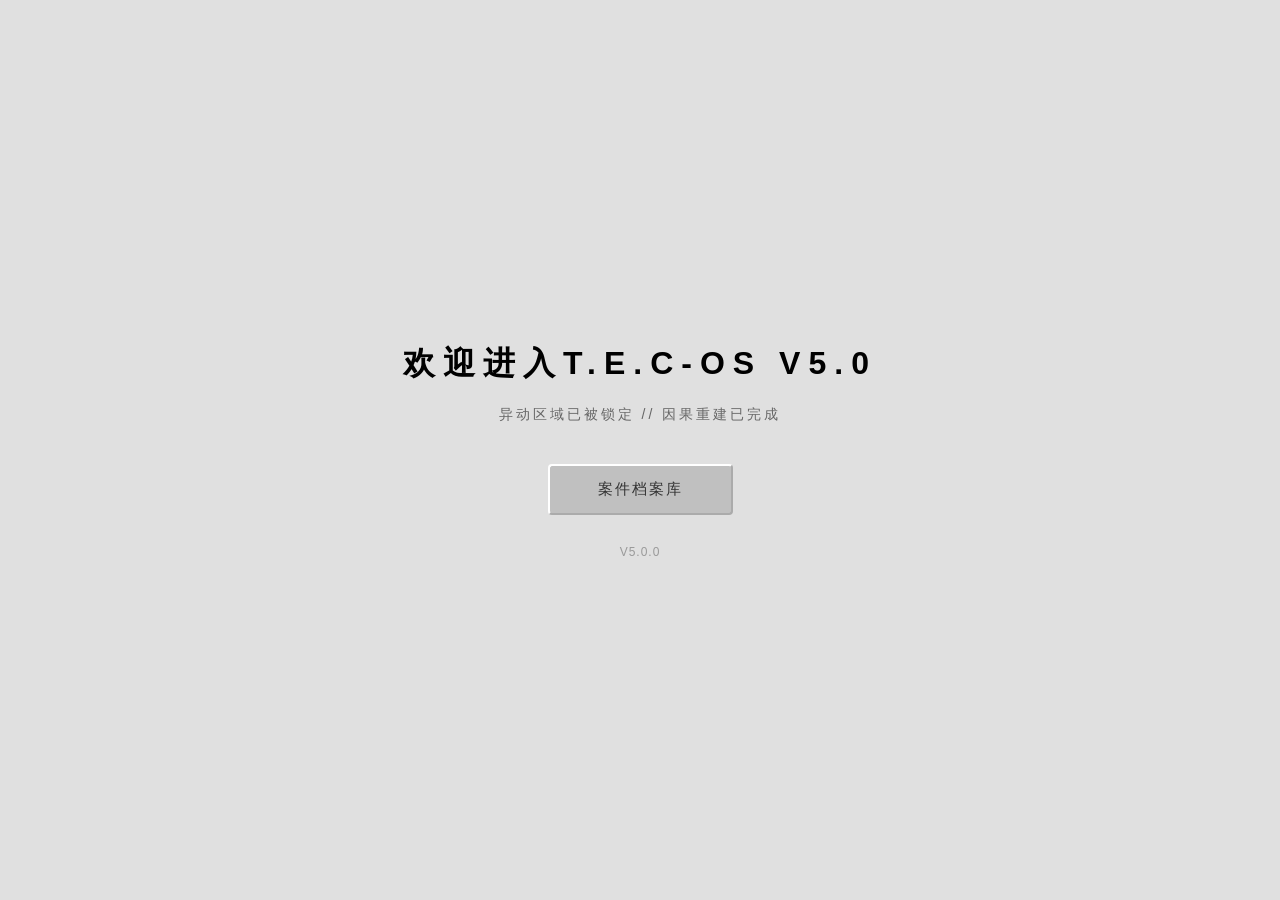
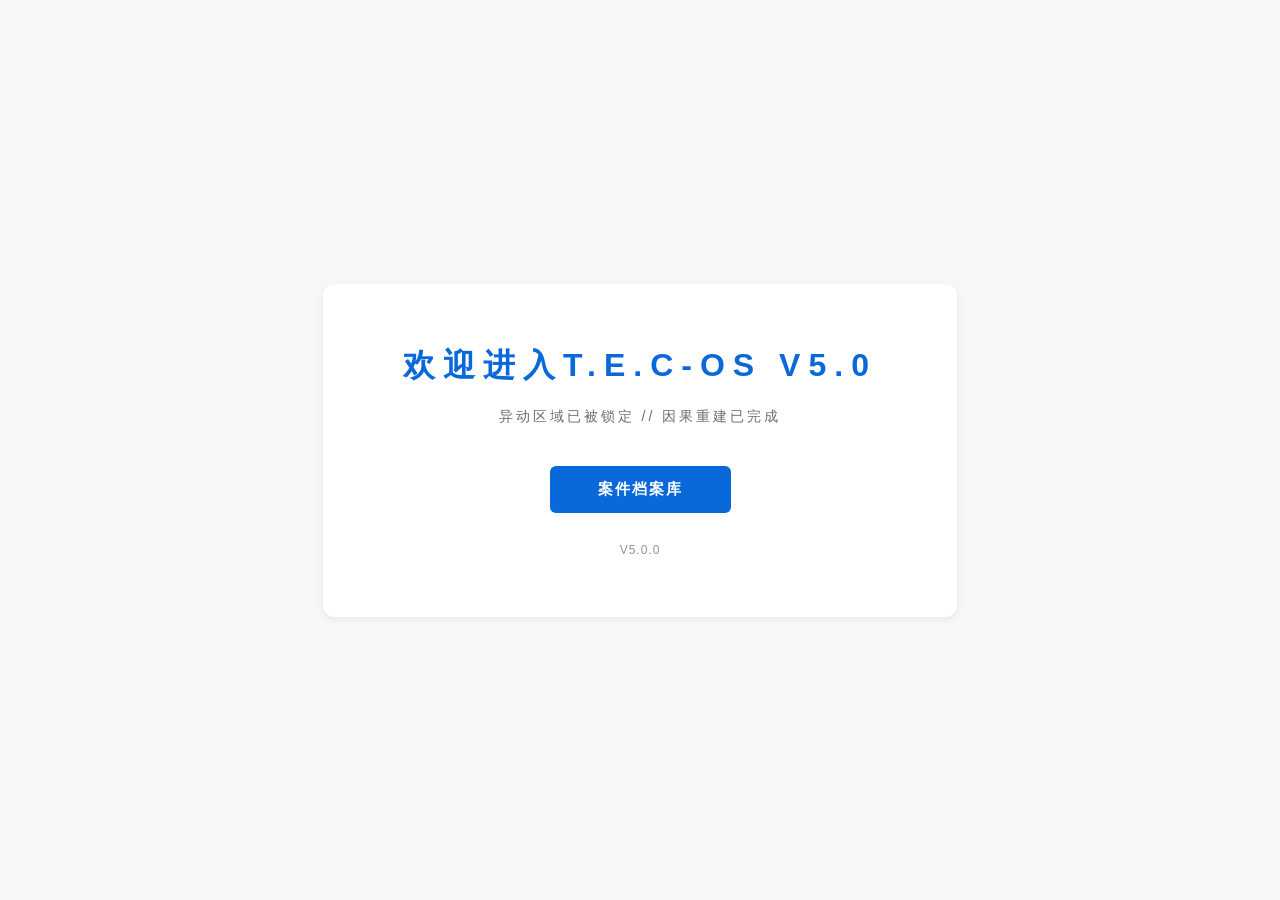
